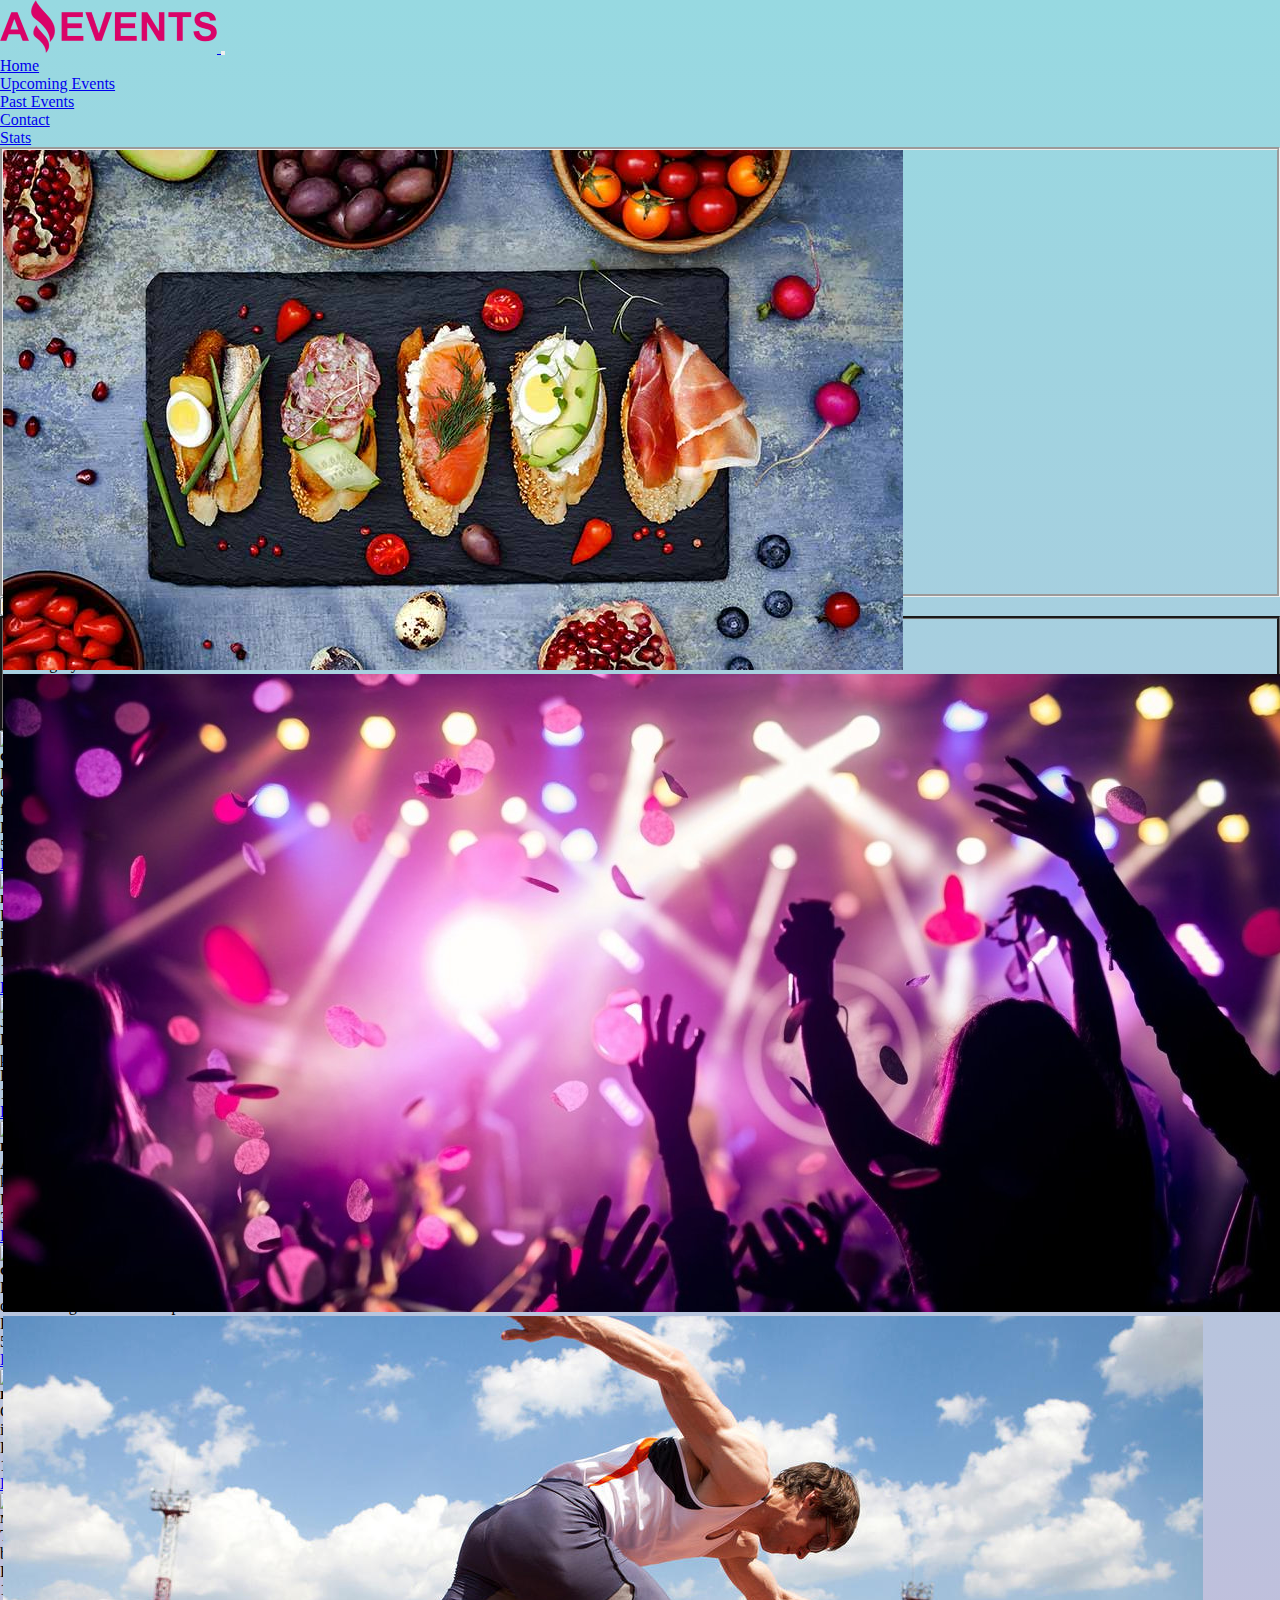
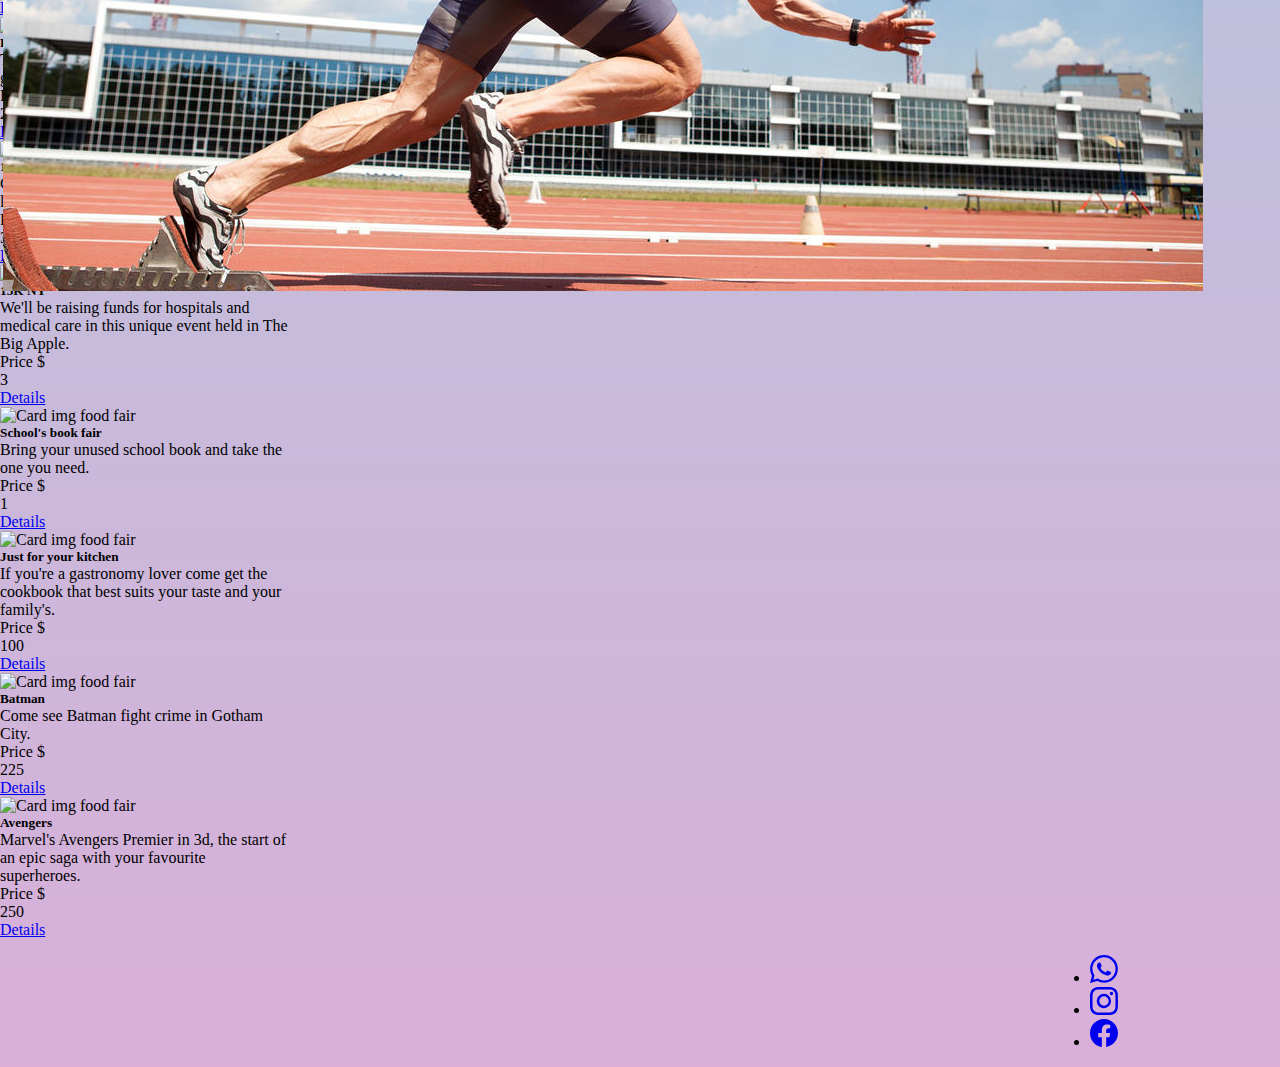
==== index.html @ b86ec891 "modified pages, card dinamicas pastEvents, upcomingEvents,  responsive" ====
<!DOCTYPE html>
<html lang="en">

<head>
    <meta charset="UTF-8">
    <meta http-equiv="X-UA-Compatible" content="IE=edge">
    <meta name="viewport" content="width=device-width, initial-scale=1.0">
    <link rel="shortcut icon" href="./assets/img/Logo_Amazing_Events.ico">
    <link rel="stylesheet" href="https://cdn.jsdelivr.net/npm/bootstrap-icons@1.10.3/font/bootstrap-icons.css">
    <link href="https://cdn.jsdelivr.net/npm/bootstrap@5.3.0-alpha1/dist/css/bootstrap.min.css" rel="stylesheet"
        integrity="sha384-GLhlTQ8iRABdZLl6O3oVMWSktQOp6b7In1Zl3/Jr59b6EGGoI1aFkw7cmDA6j6gD" crossorigin="anonymous">
        <link rel="stylesheet" href="/assets/style/style.css">
    <title>Amazing Events | Home</title>
</head>

<body class="container">
    <header class="d-flex">
        <nav class="d-flex flex-wrap navbar navbar-expand-sm navbar-dark bg-dark w-100 p-2">
            <a class="navbar-brand" href="#">
                <img class="align-text-center"
                    src="./assets/img/Logo_Amazing_Events.png" alt="Logo">
            </a>
            <button class="navbar-toggler" type="button" data-bs-toggle="collapse" data-bs-target="#navbarsExample03"
                aria-controls="navbarsExample03" aria-expanded="false" aria-label="Toggle navigation">
                <span class="navbar-toggler-icon"></span>
            </button>
            <div class="collapse navbar-collapse  position-relative" id="navbarsExample03">
                <ul class="navbar-nav mr-auto">
                    <li class="nav-item">
                        <a class="nav-link active" aria-current="page" href="#">Home</a>
                    </li>
                    <li class="nav-item">
                        <a class="nav-link" href="./pages/upcomingEvents.html">Upcoming Events</a>
                    </li>
                    <li class="nav-item">
                        <a class="nav-link" href="./pages/pastEvents.html">Past Events</a>
                    </li>
                    <li class="nav-item">
                        <a class="nav-link" href="./pages/contact.html">Contact</a>
                    </li>
                    <li class="nav-item">
                        <a class="nav-link" href="./pages/stats.html">Stats</a>
                    </li>
                </ul>
            </div>
        </nav>
    </header>
    <main>
        <div id="carouselExampleAutoplaying" class="border-sizing-border-box carousel slide" data-bs-ride="carousel">
            <div class="carousel-inner">
                <div class="carousel-item active">
                    <img src="./assets/img/food.jpg" class="d-flex w-100" alt="img_food">
                </div>
                <div class="carousel-item">
                    <img src="./assets/img/party.jpg" class="d-flex w-100" alt="img_party">
                </div>
                <div class="carousel-item">
                    <img src="./assets/img/sports.jpg" class="d-flex w-100" alt="img_sports">
                </div>
            </div>
            <button class="carousel-control-prev" type="button" data-bs-target="#carouselExampleAutoplaying"
                data-bs-slide="prev">
                <span class="carousel-control-prev-icon" aria-hidden="true"></span>
                <span class="visually-hidden">Previous</span>
            </button>
            <button class="carousel-control-next" type="button" data-bs-target="#carouselExampleAutoplaying"
                data-bs-slide="next">
                <span class="carousel-control-next-icon" aria-hidden="true"></span>
                <span class="visually-hidden">Next</span>
            </button>
        </div>
        <aside class="form-check d-flex flex-wrap align-items-center gap-1 p-2 justify-content-around">
            <div class="form-check">
                <input class="form-check-input" type="checkbox" value="" id="flexCheckCategory1">
                <label class="form-check-label" for="flexCheckCategory1">
                    Category
                </label>
            </div>
            <div class="form-check">
                <input class="form-check-input" type="checkbox" value="" id="flexCheckCategory2" checked>
                <label class="form-check-label" for="flexCheckCategory2">
                    Category
                </label>
            </div>
            <div class="form-check">
                <input class="form-check-input" type="checkbox" value="" id="flexCheckCategory3">
                <label class="form-check-label" for="flexCheckCategory3">
                    Category
                </label>
            </div>
            <div class="form-check">
                <input class="form-check-input" type="checkbox" value="" id="flexCheckCategory4">
                <label class="form-check-label" for="flexCheckCategory4">
                    Category
                </label>
            </div>
            <div class="form-check">
                <input class="form-check-input" type="checkbox" value="" id="flexCheckCategory5">
                <label class="form-check-label" for="flexCheckCategory5">
                    Category
                </label>
            </div>
            <div>
                <form  class="d-flex" >
                    <input class="form-control " type="search" placeholder="Search" aria-label="Search">
                    <button class="btn btn-outline-success" type="submit"><i class="bi bi-search"></i></button>
                </form>
            </div>
        </aside>
        <div class="container d-flex">
            <div class="card-group row  row-cols-sm-1 row-cols-md-2 row-cols-lg-3 justify-content-center p-2 ">
                <template class="plantilla">
                    <div class="d-flex mb-3 justify-content-center">
                        <div
                            class="card h-100 border-redonded-8px shadow-sm p-1 $gray-500 aling-items-center">
                            <div class="card-body d-flex flex-column">
                                <img class="card-img-top " src="./assets/img/Food_Fair.jpg" alt="Card img food fair">
                                <div class="d-flex flex-column flex-grow-1">
                                <h5 class="card-title">Food fair</h5>
                                <p class="card-text">Some quick example text to build on the card title and make up the
                                    bulk of
                                    the
                                    card's content.</p>
                                </div>
                                <div class="card-footer d-flex justify-content-between gap-1 align-items-center">
                                    <p class=" align-self-center mt-1">Price $ </p>
                                    <p class="card-price align-self-center mt-1"></p>
                                    <a href="./pages/details.html"
                                        class="btn btn-primary">Details</a>
                                </div>
                            </div>
                        </div>
                    </div>
                </template>
                <!--  <div class="card">
                    <div class="card-body">
                        <img class="card-img-top " src="./assets/img/Food_Fair.jpg"
                            alt="Card img food fair">
                        <h5 class="card-title">Food fair</h5>
                        <p class="card-text">Some quick example text to build on the card title and make up the bulk of
                            the
                            card's content.</p>
                        <a href="#" class="btn btn-primary">Go somewhere</a>
                    </div>
                </div>
                <div class="card">
                    <div class="card-body">
                        <img class="card-img-top " src="./assets/img/Marathon.jpg" alt="Card img marathon">
                        <h5 class="card-title">Marathon</h5>
                        <p class="card-text">Some quick example text to build on the card title and make up the bulk of
                            the
                            card's content.</p>
                        <a href="#" class="btn btn-primary">Go somewhere</a>
                    </div>
                </div>
                <div class="card">
                    <div class="card-body">
                        <img class="card-img-top " src="./assets/img/Cinema.jpg" alt="Card img cinema">
                        <h5 class="card-title">Cinema</h5>
                        <p class="card-text">Some quick example text to build on the card title and make up the bulk of
                            the
                            card's content.</p>
                        <a href="#" class="btn btn-primary">Go somewhere</a>
                    </div>
                </div>
                <div class="card">
                    <div class="card-body">
                        <img class="card-img-top " src="./assets/img/Museum_Tour.jpg" alt="Card img museum">
                        <h5 class="card-title">Museum</h5>
                        <p class="card-text">Some quick example text to build on the card title and make up the bulk of
                            the
                            card's content.</p>
                        <a href="#" class="btn btn-primary">Go somewhere</a>
                    </div>
                </div>-->
            </div>
        </div>
    </main>
    <footer class="container d-flex flex-wrap align-items-center py-3 my-4 border-top">
        <div class="cohort d-flex justify-content-end">
            <span class="text-muted">© Cohort FE11-TM</span>
        </div>
        <ul class="nav d-flex position-relative position-absolute top-10 start-60 gap-3">
            <li class="ms-3"><a class="text-muted" href="#"><svg xmlns="http://www.w3.org/2000/svg" width="28"
                        height="28" fill="currentColor" class="bi bi-whatsapp" viewBox="0 0 16 16">
                        <path
                            d="M13.601 2.326A7.854 7.854 0 0 0 7.994 0C3.627 0 .068 3.558.064 7.926c0 1.399.366 2.76 1.057 3.965L0 16l4.204-1.102a7.933 7.933 0 0 0 3.79.965h.004c4.368 0 7.926-3.558 7.93-7.93A7.898 7.898 0 0 0 13.6 2.326zM7.994 14.521a6.573 6.573 0 0 1-3.356-.92l-.24-.144-2.494.654.666-2.433-.156-.251a6.56 6.56 0 0 1-1.007-3.505c0-3.626 2.957-6.584 6.591-6.584a6.56 6.56 0 0 1 4.66 1.931 6.557 6.557 0 0 1 1.928 4.66c-.004 3.639-2.961 6.592-6.592 6.592zm3.615-4.934c-.197-.099-1.17-.578-1.353-.646-.182-.065-.315-.099-.445.099-.133.197-.513.646-.627.775-.114.133-.232.148-.43.05-.197-.1-.836-.308-1.592-.985-.59-.525-.985-1.175-1.103-1.372-.114-.198-.011-.304.088-.403.087-.088.197-.232.296-.346.1-.114.133-.198.198-.33.065-.134.034-.248-.015-.347-.05-.099-.445-1.076-.612-1.47-.16-.389-.323-.335-.445-.34-.114-.007-.247-.007-.38-.007a.729.729 0 0 0-.529.247c-.182.198-.691.677-.691 1.654 0 .977.71 1.916.81 2.049.098.133 1.394 2.132 3.383 2.992.47.205.84.326 1.129.418.475.152.904.129 1.246.08.38-.058 1.171-.48 1.338-.943.164-.464.164-.86.114-.943-.049-.084-.182-.133-.38-.232z" />
                    </svg></a></li>
            <li class="ms-3"><a class="text-muted" href="#"><svg xmlns="http://www.w3.org/2000/svg" width="28"
                        height="28" fill="currentColor" class="bi bi-instagram" viewBox="0 0 16 16">
                        <path
                            d="M8 0C5.829 0 5.556.01 4.703.048 3.85.088 3.269.222 2.76.42a3.917 3.917 0 0 0-1.417.923A3.927 3.927 0 0 0 .42 2.76C.222 3.268.087 3.85.048 4.7.01 5.555 0 5.827 0 8.001c0 2.172.01 2.444.048 3.297.04.852.174 1.433.372 1.942.205.526.478.972.923 1.417.444.445.89.719 1.416.923.51.198 1.09.333 1.942.372C5.555 15.99 5.827 16 8 16s2.444-.01 3.298-.048c.851-.04 1.434-.174 1.943-.372a3.916 3.916 0 0 0 1.416-.923c.445-.445.718-.891.923-1.417.197-.509.332-1.09.372-1.942C15.99 10.445 16 10.173 16 8s-.01-2.445-.048-3.299c-.04-.851-.175-1.433-.372-1.941a3.926 3.926 0 0 0-.923-1.417A3.911 3.911 0 0 0 13.24.42c-.51-.198-1.092-.333-1.943-.372C10.443.01 10.172 0 7.998 0h.003zm-.717 1.442h.718c2.136 0 2.389.007 3.232.046.78.035 1.204.166 1.486.275.373.145.64.319.92.599.28.28.453.546.598.92.11.281.24.705.275 1.485.039.843.047 1.096.047 3.231s-.008 2.389-.047 3.232c-.035.78-.166 1.203-.275 1.485a2.47 2.47 0 0 1-.599.919c-.28.28-.546.453-.92.598-.28.11-.704.24-1.485.276-.843.038-1.096.047-3.232.047s-2.39-.009-3.233-.047c-.78-.036-1.203-.166-1.485-.276a2.478 2.478 0 0 1-.92-.598 2.48 2.48 0 0 1-.6-.92c-.109-.281-.24-.705-.275-1.485-.038-.843-.046-1.096-.046-3.233 0-2.136.008-2.388.046-3.231.036-.78.166-1.204.276-1.486.145-.373.319-.64.599-.92.28-.28.546-.453.92-.598.282-.11.705-.24 1.485-.276.738-.034 1.024-.044 2.515-.045v.002zm4.988 1.328a.96.96 0 1 0 0 1.92.96.96 0 0 0 0-1.92zm-4.27 1.122a4.109 4.109 0 1 0 0 8.217 4.109 4.109 0 0 0 0-8.217zm0 1.441a2.667 2.667 0 1 1 0 5.334 2.667 2.667 0 0 1 0-5.334z" />
                    </svg></a></li>
            <li class="ms-3"><a class="text-muted" href="#"><svg xmlns="http://www.w3.org/2000/svg" width="28"
                        height="28" fill="currentColor" class="bi bi-facebook" viewBox="0 0 16 16">
                        <path
                            d="M16 8.049c0-4.446-3.582-8.05-8-8.05C3.58 0-.002 3.603-.002 8.05c0 4.017 2.926 7.347 6.75 7.951v-5.625h-2.03V8.05H6.75V6.275c0-2.017 1.195-3.131 3.022-3.131.876 0 1.791.157 1.791.157v1.98h-1.009c-.993 0-1.303.621-1.303 1.258v1.51h2.218l-.354 2.326H9.25V16c3.824-.604 6.75-3.934 6.75-7.951z" />
                    </svg></a></li>
        </ul>
    </footer>
    <script src="https://cdn.jsdelivr.net/npm/bootstrap@5.3.0-alpha1/dist/js/bootstrap.bundle.min.js"
        integrity="sha384-w76AqPfDkMBDXo30jS1Sgez6pr3x5MlQ1ZAGC+nuZB+EYdgRZgiwxhTBTkF7CXvN"
        crossorigin="anonymous"></script>
    <script type="module" src="./assets/script/amazing.js"></script>
    <script type="module" src="./assets/script/index.js"></script>
</body>

</html>
---- assets/style/style.css ----
* {
  padding: 0;
  margin: 0;
  box-sizing: border-box;
}
header {
  min-height: 10vh;
}
body {
  min-height: 85vh;
  background-color: #d9afd9;
  background-image: linear-gradient(0deg, #d9afd9 0%, #97d9e1 100%);
}
main {

  min-height: 70vh;
}
/* .contenedor {
  display: flex;
  align-content: center;
  align-items: center;
  gap: 1rem;
  text-align: justify;
} */
.card-img-top {
  max-width: 100%;
  height: 30vh;
  object-fit: cover;
  border-top-left-radius: calc(0.25rem - 1px);
  border-top-right-radius: calc(0.25rem - 1px);
}
.card{
    width: 18rem;
    gap: 5rem;
}
footer {
  min-height: 5vh;
  display: flex;
  align-items: center;
  justify-content: center;
  padding: 1rem;
}
.cohort {
  margin-left: 50rem;
}
.nav {
  margin-inline: -40rem;
}
#carouselExampleAutoplaying .carousel-inner,
carousel-item {
  border: groove;
  position: relative;
  object-fit: cover;
  height: 50vh;
}
aside {
  border: 3px solid rgb(110, 107, 107);
  border-style: groove;
}

/* div form.d-flex {
  margin-left: 25rem;
} */
.contact{
  width: 20rem;
}
table {
  margin: 2rem;
  width: 60%;
  border-collapse: collapse;
  border-collapse: separate;
  border: 3px dashed black;
  box-shadow: 5px 5px rgb(151, 41, 59);
}
.container table {
  border-color: black;
}
td,
th {
  border: 1px solid black;
}
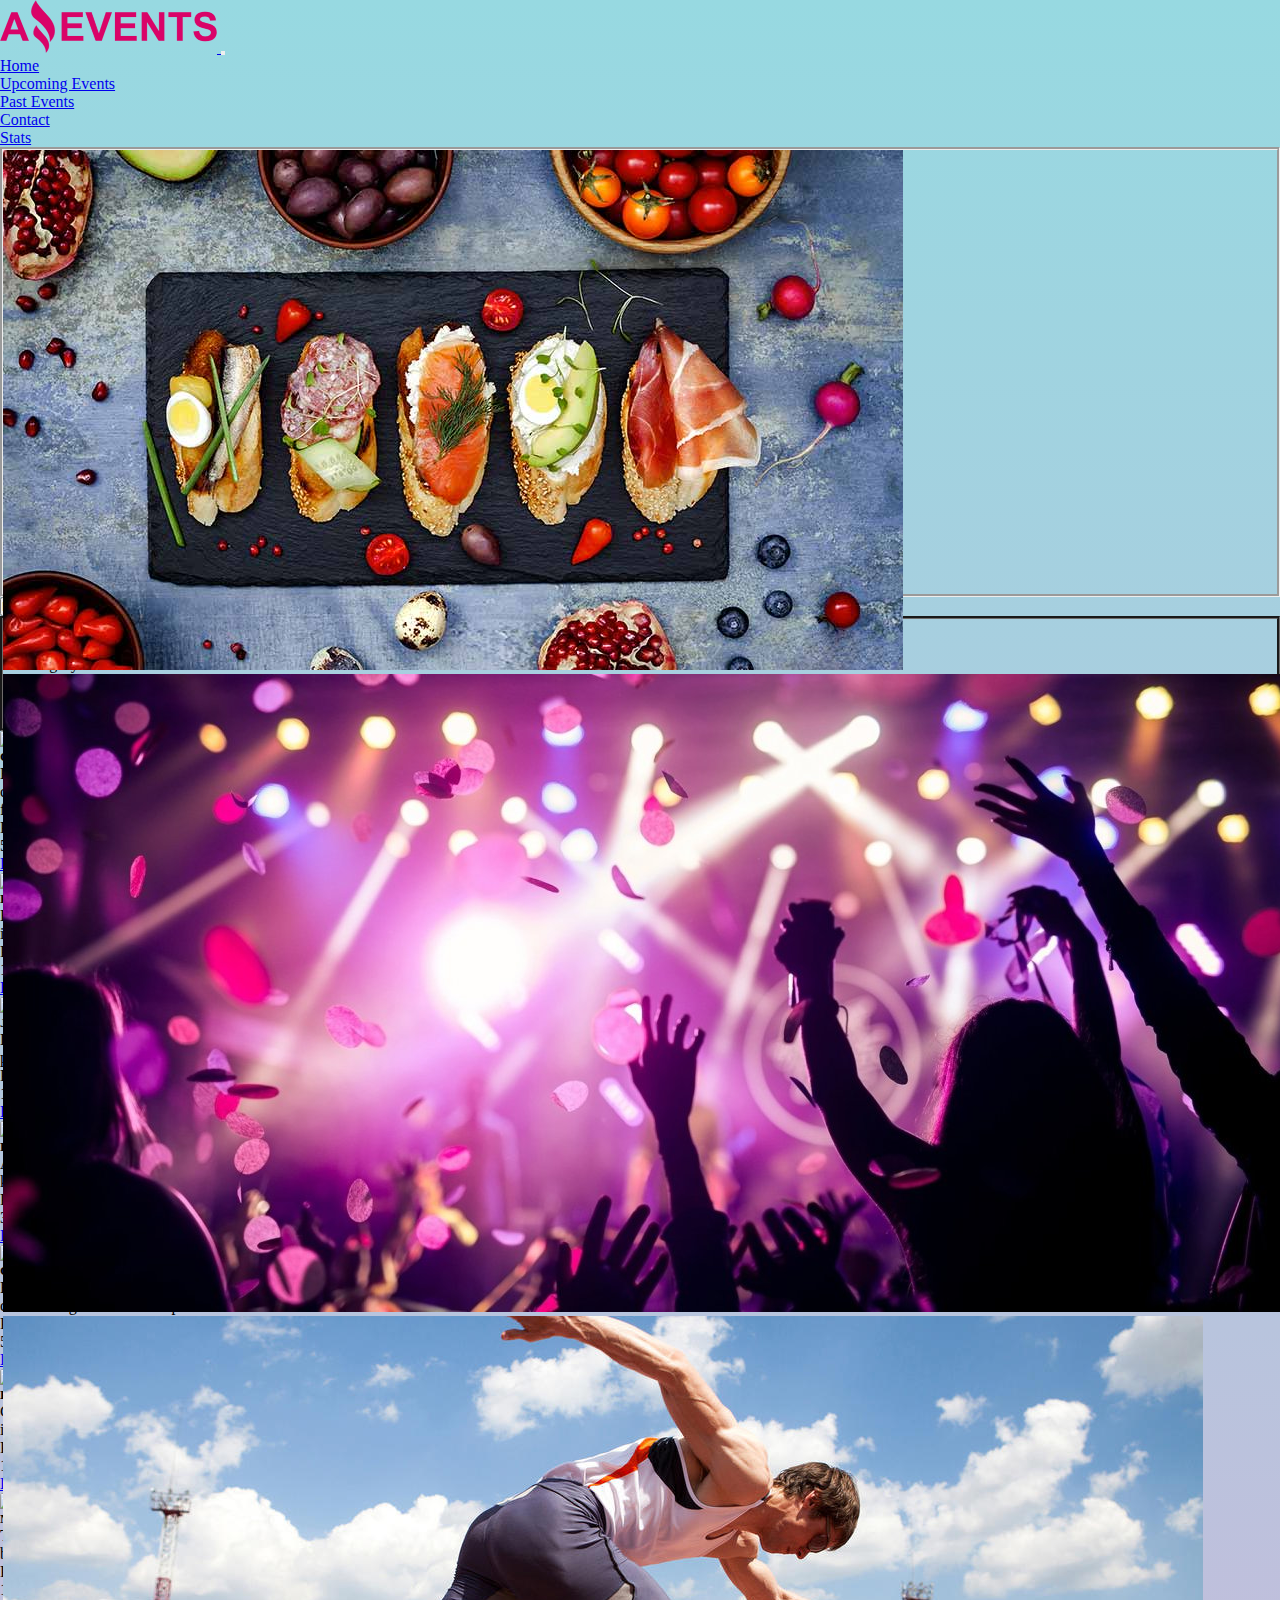
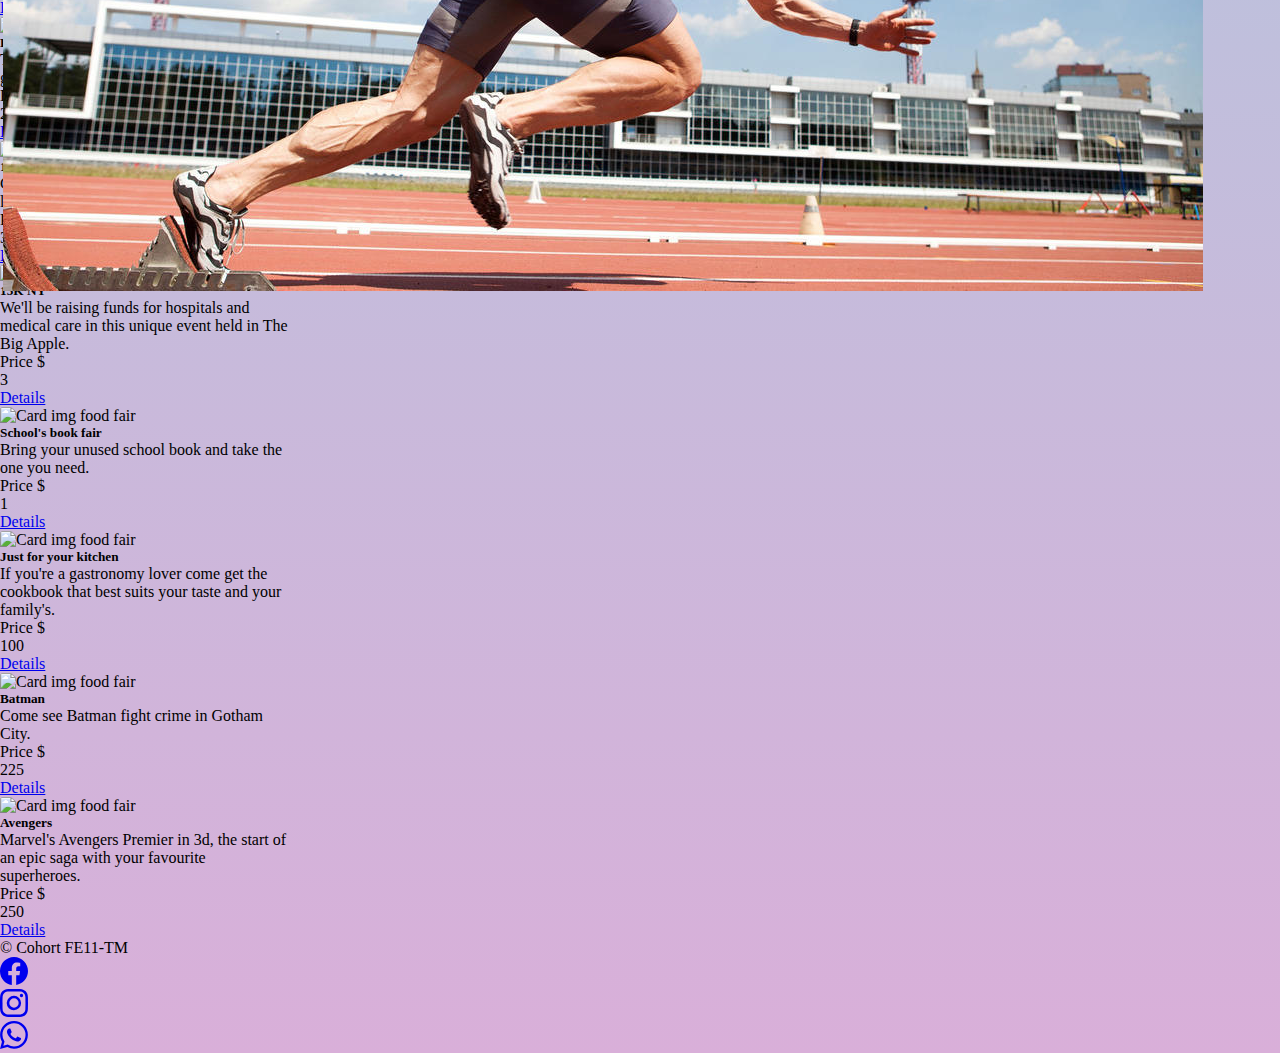
==== commit 0a466643: "modified responsive pages, modified footer pages." ====
--- a/index.html
+++ b/index.html
@@ -9,7 +9,7 @@
     <link rel="stylesheet" href="https://cdn.jsdelivr.net/npm/bootstrap-icons@1.10.3/font/bootstrap-icons.css">
     <link href="https://cdn.jsdelivr.net/npm/bootstrap@5.3.0-alpha1/dist/css/bootstrap.min.css" rel="stylesheet"
         integrity="sha384-GLhlTQ8iRABdZLl6O3oVMWSktQOp6b7In1Zl3/Jr59b6EGGoI1aFkw7cmDA6j6gD" crossorigin="anonymous">
-        <link rel="stylesheet" href="/assets/style/style.css">
+    <link rel="stylesheet" href="/assets/style/style.css">
     <title>Amazing Events | Home</title>
 </head>
 
@@ -17,8 +17,7 @@
     <header class="d-flex">
         <nav class="d-flex flex-wrap navbar navbar-expand-sm navbar-dark bg-dark w-100 p-2">
             <a class="navbar-brand" href="#">
-                <img class="align-text-center"
-                    src="./assets/img/Logo_Amazing_Events.png" alt="Logo">
+                <img class="align-text-center" src="./assets/img/Logo_Amazing_Events.png" alt="Logo">
             </a>
             <button class="navbar-toggler" type="button" data-bs-toggle="collapse" data-bs-target="#navbarsExample03"
                 aria-controls="navbarsExample03" aria-expanded="false" aria-label="Toggle navigation">
@@ -101,7 +100,7 @@
                 </label>
             </div>
             <div>
-                <form  class="d-flex" >
+                <form class="d-flex">
                     <input class="form-control " type="search" placeholder="Search" aria-label="Search">
                     <button class="btn btn-outline-success" type="submit"><i class="bi bi-search"></i></button>
                 </form>
@@ -111,22 +110,21 @@
             <div class="card-group row  row-cols-sm-1 row-cols-md-2 row-cols-lg-3 justify-content-center p-2 ">
                 <template class="plantilla">
                     <div class="d-flex mb-3 justify-content-center">
-                        <div
-                            class="card h-100 border-redonded-8px shadow-sm p-1 $gray-500 aling-items-center">
+                        <div class="card h-100 border-redonded-8px shadow-sm p-1 $gray-500 aling-items-center">
                             <div class="card-body d-flex flex-column">
                                 <img class="card-img-top " src="./assets/img/Food_Fair.jpg" alt="Card img food fair">
                                 <div class="d-flex flex-column flex-grow-1">
-                                <h5 class="card-title">Food fair</h5>
-                                <p class="card-text">Some quick example text to build on the card title and make up the
-                                    bulk of
-                                    the
-                                    card's content.</p>
+                                    <h5 class="card-title">Food fair</h5>
+                                    <p class="card-text">Some quick example text to build on the card title and make up
+                                        the
+                                        bulk of
+                                        the
+                                        card's content.</p>
                                 </div>
                                 <div class="card-footer d-flex justify-content-between gap-1 align-items-center">
                                     <p class=" align-self-center mt-1">Price $ </p>
                                     <p class="card-price align-self-center mt-1"></p>
-                                    <a href="./pages/details.html"
-                                        class="btn btn-primary">Details</a>
+                                    <a href="./pages/details.html" class="btn btn-primary">Details</a>
                                 </div>
                             </div>
                         </div>
@@ -176,27 +174,29 @@
             </div>
         </div>
     </main>
-    <footer class="container d-flex flex-wrap align-items-center py-3 my-4 border-top">
-        <div class="cohort d-flex justify-content-end">
-            <span class="text-muted">© Cohort FE11-TM</span>
+    <footer class="d-flex flex-wrap justify-content-evenly align-items-center py-3 my-4 border-top">
+        <div class="d-flex ">
+            <div class="d-flex align-items-center">
+                <span class="mb-3 mb-md-0 text-muted">© Cohort FE11-TM</span>
+            </div>
+            <ul class="d-flex list-unstyled ms-4">
+                <li class="ms-3"><a class="text-muted" href="#"><svg xmlns="http://www.w3.org/2000/svg" width="28"
+                            height="28" fill="currentColor" class="bi bi-facebook" viewBox="0 0 16 16">
+                            <path
+                                d="M16 8.049c0-4.446-3.582-8.05-8-8.05C3.58 0-.002 3.603-.002 8.05c0 4.017 2.926 7.347 6.75 7.951v-5.625h-2.03V8.05H6.75V6.275c0-2.017 1.195-3.131 3.022-3.131.876 0 1.791.157 1.791.157v1.98h-1.009c-.993 0-1.303.621-1.303 1.258v1.51h2.218l-.354 2.326H9.25V16c3.824-.604 6.75-3.934 6.75-7.951z" />
+                        </svg></a></li>
+                <li class="ms-3"><a class="text-muted" href="#"><svg xmlns="http://www.w3.org/2000/svg" width="28"
+                            height="28" fill="currentColor" class="bi bi-instagram" viewBox="0 0 16 16">
+                            <path
+                                d="M8 0C5.829 0 5.556.01 4.703.048 3.85.088 3.269.222 2.76.42a3.917 3.917 0 0 0-1.417.923A3.927 3.927 0 0 0 .42 2.76C.222 3.268.087 3.85.048 4.7.01 5.555 0 5.827 0 8.001c0 2.172.01 2.444.048 3.297.04.852.174 1.433.372 1.942.205.526.478.972.923 1.417.444.445.89.719 1.416.923.51.198 1.09.333 1.942.372C5.555 15.99 5.827 16 8 16s2.444-.01 3.298-.048c.851-.04 1.434-.174 1.943-.372a3.916 3.916 0 0 0 1.416-.923c.445-.445.718-.891.923-1.417.197-.509.332-1.09.372-1.942C15.99 10.445 16 10.173 16 8s-.01-2.445-.048-3.299c-.04-.851-.175-1.433-.372-1.941a3.926 3.926 0 0 0-.923-1.417A3.911 3.911 0 0 0 13.24.42c-.51-.198-1.092-.333-1.943-.372C10.443.01 10.172 0 7.998 0h.003zm-.717 1.442h.718c2.136 0 2.389.007 3.232.046.78.035 1.204.166 1.486.275.373.145.64.319.92.599.28.28.453.546.598.92.11.281.24.705.275 1.485.039.843.047 1.096.047 3.231s-.008 2.389-.047 3.232c-.035.78-.166 1.203-.275 1.485a2.47 2.47 0 0 1-.599.919c-.28.28-.546.453-.92.598-.28.11-.704.24-1.485.276-.843.038-1.096.047-3.232.047s-2.39-.009-3.233-.047c-.78-.036-1.203-.166-1.485-.276a2.478 2.478 0 0 1-.92-.598 2.48 2.48 0 0 1-.6-.92c-.109-.281-.24-.705-.275-1.485-.038-.843-.046-1.096-.046-3.233 0-2.136.008-2.388.046-3.231.036-.78.166-1.204.276-1.486.145-.373.319-.64.599-.92.28-.28.546-.453.92-.598.282-.11.705-.24 1.485-.276.738-.034 1.024-.044 2.515-.045v.002zm4.988 1.328a.96.96 0 1 0 0 1.92.96.96 0 0 0 0-1.92zm-4.27 1.122a4.109 4.109 0 1 0 0 8.217 4.109 4.109 0 0 0 0-8.217zm0 1.441a2.667 2.667 0 1 1 0 5.334 2.667 2.667 0 0 1 0-5.334z" />
+                        </svg></a></li>
+                <li class="ms-3"><a class="text-muted" href="#"><svg xmlns="http://www.w3.org/2000/svg" width="28"
+                            height="28" fill="currentColor" class="bi bi-whatsapp" viewBox="0 0 16 16">
+                            <path
+                                d="M13.601 2.326A7.854 7.854 0 0 0 7.994 0C3.627 0 .068 3.558.064 7.926c0 1.399.366 2.76 1.057 3.965L0 16l4.204-1.102a7.933 7.933 0 0 0 3.79.965h.004c4.368 0 7.926-3.558 7.93-7.93A7.898 7.898 0 0 0 13.6 2.326zM7.994 14.521a6.573 6.573 0 0 1-3.356-.92l-.24-.144-2.494.654.666-2.433-.156-.251a6.56 6.56 0 0 1-1.007-3.505c0-3.626 2.957-6.584 6.591-6.584a6.56 6.56 0 0 1 4.66 1.931 6.557 6.557 0 0 1 1.928 4.66c-.004 3.639-2.961 6.592-6.592 6.592zm3.615-4.934c-.197-.099-1.17-.578-1.353-.646-.182-.065-.315-.099-.445.099-.133.197-.513.646-.627.775-.114.133-.232.148-.43.05-.197-.1-.836-.308-1.592-.985-.59-.525-.985-1.175-1.103-1.372-.114-.198-.011-.304.088-.403.087-.088.197-.232.296-.346.1-.114.133-.198.198-.33.065-.134.034-.248-.015-.347-.05-.099-.445-1.076-.612-1.47-.16-.389-.323-.335-.445-.34-.114-.007-.247-.007-.38-.007a.729.729 0 0 0-.529.247c-.182.198-.691.677-.691 1.654 0 .977.71 1.916.81 2.049.098.133 1.394 2.132 3.383 2.992.47.205.84.326 1.129.418.475.152.904.129 1.246.08.38-.058 1.171-.48 1.338-.943.164-.464.164-.86.114-.943-.049-.084-.182-.133-.38-.232z" />
+                        </svg></a></li>
+            </ul>
         </div>
-        <ul class="nav d-flex position-relative position-absolute top-10 start-60 gap-3">
-            <li class="ms-3"><a class="text-muted" href="#"><svg xmlns="http://www.w3.org/2000/svg" width="28"
-                        height="28" fill="currentColor" class="bi bi-whatsapp" viewBox="0 0 16 16">
-                        <path
-                            d="M13.601 2.326A7.854 7.854 0 0 0 7.994 0C3.627 0 .068 3.558.064 7.926c0 1.399.366 2.76 1.057 3.965L0 16l4.204-1.102a7.933 7.933 0 0 0 3.79.965h.004c4.368 0 7.926-3.558 7.93-7.93A7.898 7.898 0 0 0 13.6 2.326zM7.994 14.521a6.573 6.573 0 0 1-3.356-.92l-.24-.144-2.494.654.666-2.433-.156-.251a6.56 6.56 0 0 1-1.007-3.505c0-3.626 2.957-6.584 6.591-6.584a6.56 6.56 0 0 1 4.66 1.931 6.557 6.557 0 0 1 1.928 4.66c-.004 3.639-2.961 6.592-6.592 6.592zm3.615-4.934c-.197-.099-1.17-.578-1.353-.646-.182-.065-.315-.099-.445.099-.133.197-.513.646-.627.775-.114.133-.232.148-.43.05-.197-.1-.836-.308-1.592-.985-.59-.525-.985-1.175-1.103-1.372-.114-.198-.011-.304.088-.403.087-.088.197-.232.296-.346.1-.114.133-.198.198-.33.065-.134.034-.248-.015-.347-.05-.099-.445-1.076-.612-1.47-.16-.389-.323-.335-.445-.34-.114-.007-.247-.007-.38-.007a.729.729 0 0 0-.529.247c-.182.198-.691.677-.691 1.654 0 .977.71 1.916.81 2.049.098.133 1.394 2.132 3.383 2.992.47.205.84.326 1.129.418.475.152.904.129 1.246.08.38-.058 1.171-.48 1.338-.943.164-.464.164-.86.114-.943-.049-.084-.182-.133-.38-.232z" />
-                    </svg></a></li>
-            <li class="ms-3"><a class="text-muted" href="#"><svg xmlns="http://www.w3.org/2000/svg" width="28"
-                        height="28" fill="currentColor" class="bi bi-instagram" viewBox="0 0 16 16">
-                        <path
-                            d="M8 0C5.829 0 5.556.01 4.703.048 3.85.088 3.269.222 2.76.42a3.917 3.917 0 0 0-1.417.923A3.927 3.927 0 0 0 .42 2.76C.222 3.268.087 3.85.048 4.7.01 5.555 0 5.827 0 8.001c0 2.172.01 2.444.048 3.297.04.852.174 1.433.372 1.942.205.526.478.972.923 1.417.444.445.89.719 1.416.923.51.198 1.09.333 1.942.372C5.555 15.99 5.827 16 8 16s2.444-.01 3.298-.048c.851-.04 1.434-.174 1.943-.372a3.916 3.916 0 0 0 1.416-.923c.445-.445.718-.891.923-1.417.197-.509.332-1.09.372-1.942C15.99 10.445 16 10.173 16 8s-.01-2.445-.048-3.299c-.04-.851-.175-1.433-.372-1.941a3.926 3.926 0 0 0-.923-1.417A3.911 3.911 0 0 0 13.24.42c-.51-.198-1.092-.333-1.943-.372C10.443.01 10.172 0 7.998 0h.003zm-.717 1.442h.718c2.136 0 2.389.007 3.232.046.78.035 1.204.166 1.486.275.373.145.64.319.92.599.28.28.453.546.598.92.11.281.24.705.275 1.485.039.843.047 1.096.047 3.231s-.008 2.389-.047 3.232c-.035.78-.166 1.203-.275 1.485a2.47 2.47 0 0 1-.599.919c-.28.28-.546.453-.92.598-.28.11-.704.24-1.485.276-.843.038-1.096.047-3.232.047s-2.39-.009-3.233-.047c-.78-.036-1.203-.166-1.485-.276a2.478 2.478 0 0 1-.92-.598 2.48 2.48 0 0 1-.6-.92c-.109-.281-.24-.705-.275-1.485-.038-.843-.046-1.096-.046-3.233 0-2.136.008-2.388.046-3.231.036-.78.166-1.204.276-1.486.145-.373.319-.64.599-.92.28-.28.546-.453.92-.598.282-.11.705-.24 1.485-.276.738-.034 1.024-.044 2.515-.045v.002zm4.988 1.328a.96.96 0 1 0 0 1.92.96.96 0 0 0 0-1.92zm-4.27 1.122a4.109 4.109 0 1 0 0 8.217 4.109 4.109 0 0 0 0-8.217zm0 1.441a2.667 2.667 0 1 1 0 5.334 2.667 2.667 0 0 1 0-5.334z" />
-                    </svg></a></li>
-            <li class="ms-3"><a class="text-muted" href="#"><svg xmlns="http://www.w3.org/2000/svg" width="28"
-                        height="28" fill="currentColor" class="bi bi-facebook" viewBox="0 0 16 16">
-                        <path
-                            d="M16 8.049c0-4.446-3.582-8.05-8-8.05C3.58 0-.002 3.603-.002 8.05c0 4.017 2.926 7.347 6.75 7.951v-5.625h-2.03V8.05H6.75V6.275c0-2.017 1.195-3.131 3.022-3.131.876 0 1.791.157 1.791.157v1.98h-1.009c-.993 0-1.303.621-1.303 1.258v1.51h2.218l-.354 2.326H9.25V16c3.824-.604 6.75-3.934 6.75-7.951z" />
-                    </svg></a></li>
-        </ul>
     </footer>
     <script src="https://cdn.jsdelivr.net/npm/bootstrap@5.3.0-alpha1/dist/js/bootstrap.bundle.min.js"
         integrity="sha384-w76AqPfDkMBDXo30jS1Sgez6pr3x5MlQ1ZAGC+nuZB+EYdgRZgiwxhTBTkF7CXvN"
--- a/assets/style/style.css
+++ b/assets/style/style.css
@@ -35,14 +35,14 @@
 }
 footer {
   min-height: 5vh;
-  display: flex;
+  /* display: flex;
   align-items: center;
   justify-content: center;
-  padding: 1rem;
+  padding: 1rem; */
 }
-.cohort {
+/* .cohort {
   margin-left: 50rem;
-}
+} */
 .nav {
   margin-inline: -40rem;
 }
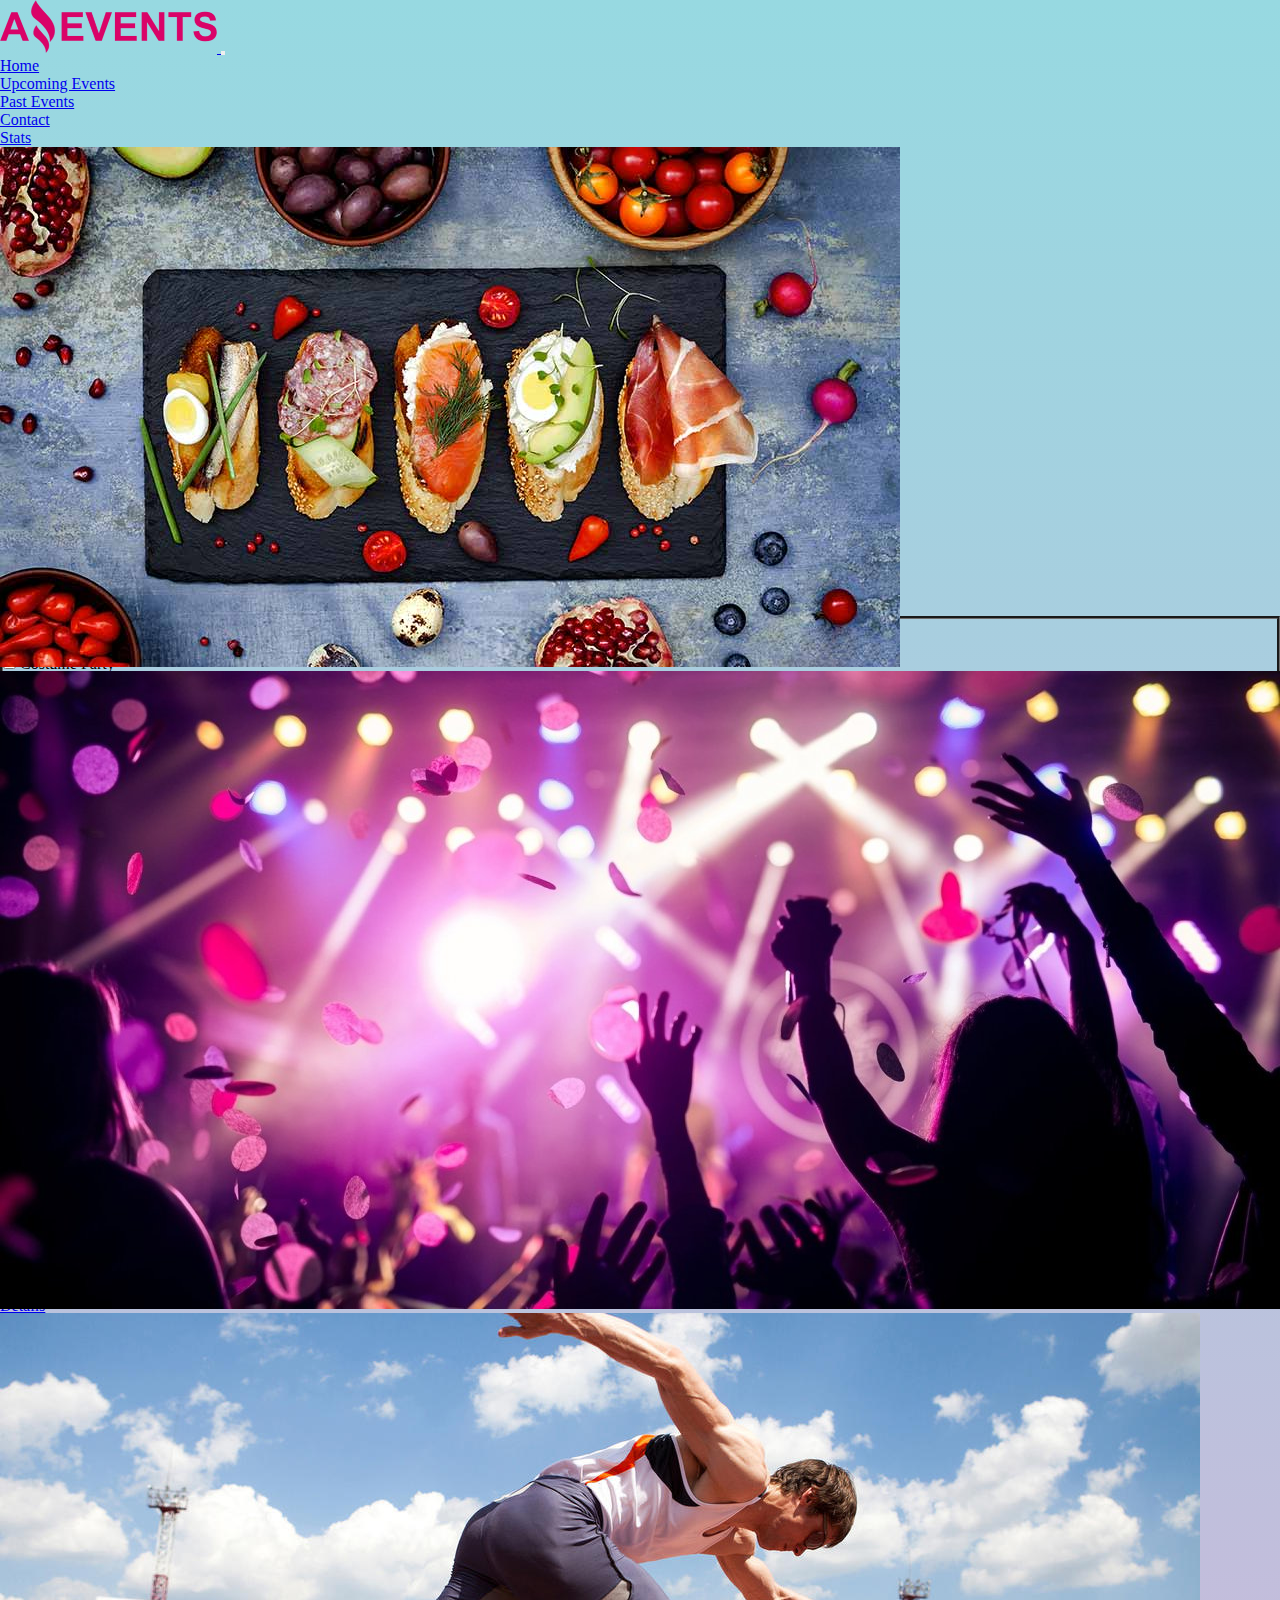
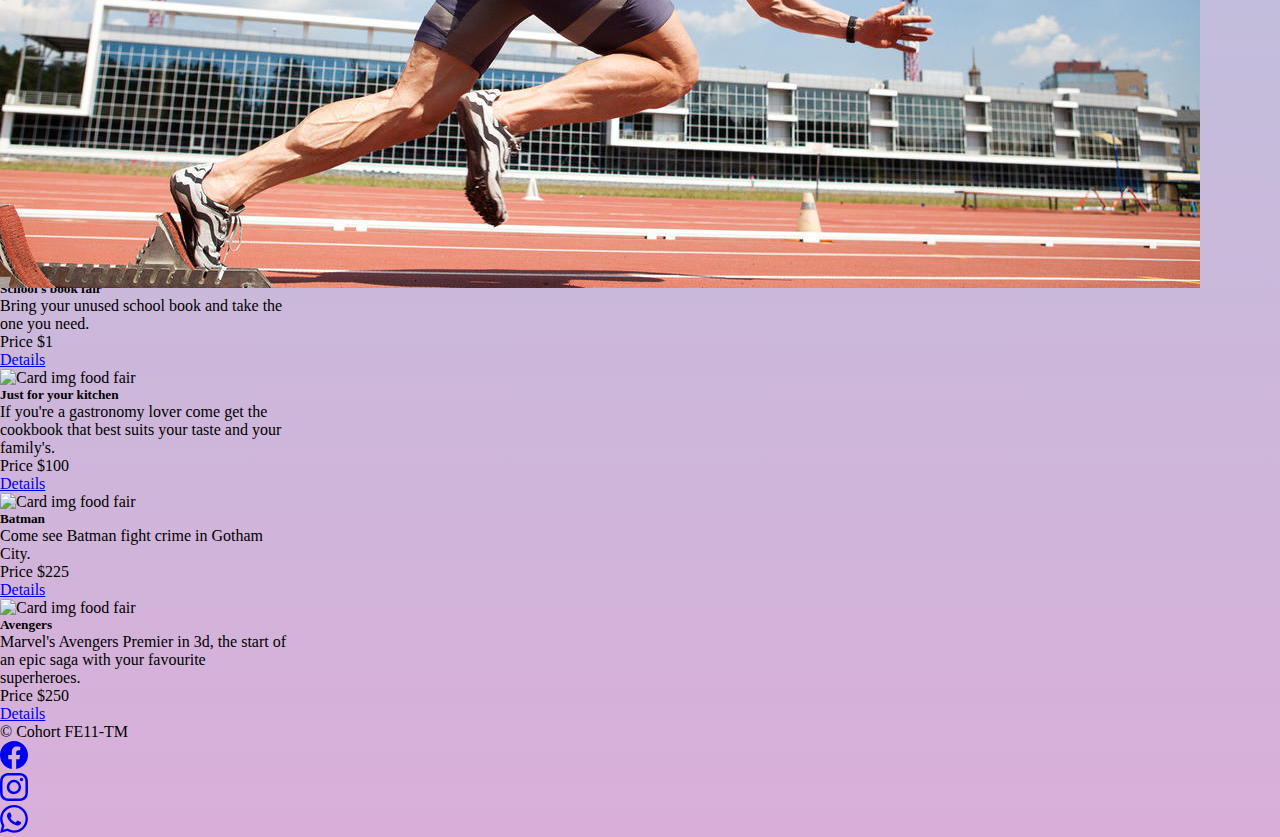
==== commit 2ff95c58: "creacion de script detail.js y function.js, card dinamicas, checkboxes dinamicos, details dinamico" ====
--- a/index.html
+++ b/index.html
@@ -68,14 +68,15 @@
                 <span class="visually-hidden">Next</span>
             </button>
         </div>
-        <aside class="form-check d-flex flex-wrap align-items-center gap-1 p-2 justify-content-around">
-            <div class="form-check">
+        <aside id="checkContainer"
+            class="form-check d-flex flex-wrap align-items-center gap-1 p-2 justify-content-around">
+            <!-- <div class="form-check">
                 <input class="form-check-input" type="checkbox" value="" id="flexCheckCategory1">
                 <label class="form-check-label" for="flexCheckCategory1">
                     Category
                 </label>
-            </div>
-            <div class="form-check">
+            </div> -->
+            <!--   <div class="form-check">
                 <input class="form-check-input" type="checkbox" value="" id="flexCheckCategory2" checked>
                 <label class="form-check-label" for="flexCheckCategory2">
                     Category
@@ -98,21 +99,22 @@
                 <label class="form-check-label" for="flexCheckCategory5">
                     Category
                 </label>
-            </div>
-            <div>
-                <form class="d-flex">
-                    <input class="form-control " type="search" placeholder="Search" aria-label="Search">
-                    <button class="btn btn-outline-success" type="submit"><i class="bi bi-search"></i></button>
-                </form>
-            </div>
+            </div>-->
         </aside>
+        <div>
+            <form class="d-flex">
+                <input class="form-control" type="search" placeholder="Search" aria-label="Search">
+                <button class="btn btn-outline-success" type="submit"><i class="bi bi-search"></i></button>
+            </form>
+        </div>
         <div class="container d-flex">
-            <div class="card-group row  row-cols-sm-1 row-cols-md-2 row-cols-lg-3 justify-content-center p-2 ">
-                <template class="plantilla">
+            <div id="contenedorCard"
+                class="card-group row  row-cols-sm-1 row-cols-md-2 row-cols-lg-3 justify-content-center p-2 ">
+               <!-- <template class="plantilla">
                     <div class="d-flex mb-3 justify-content-center">
                         <div class="card h-100 border-redonded-8px shadow-sm p-1 $gray-500 aling-items-center">
                             <div class="card-body d-flex flex-column">
-                                <img class="card-img-top " src="./assets/img/Food_Fair.jpg" alt="Card img food fair">
+                                <img class="card-img-top " src="${image}" alt="Card img food fair">
                                 <div class="d-flex flex-column flex-grow-1">
                                     <h5 class="card-title">Food fair</h5>
                                     <p class="card-text">Some quick example text to build on the card title and make up
@@ -129,7 +131,7 @@
                             </div>
                         </div>
                     </div>
-                </template>
+                </template>-->
                 <!--  <div class="card">
                     <div class="card-body">
                         <img class="card-img-top " src="./assets/img/Food_Fair.jpg"
--- a/assets/style/style.css
+++ b/assets/style/style.css
@@ -48,8 +48,8 @@
 }
 #carouselExampleAutoplaying .carousel-inner,
 carousel-item {
-  border: groove;
-  position: relative;
+ /*  border: groove;*/
+  position: relative; 
   object-fit: cover;
   height: 50vh;
 }
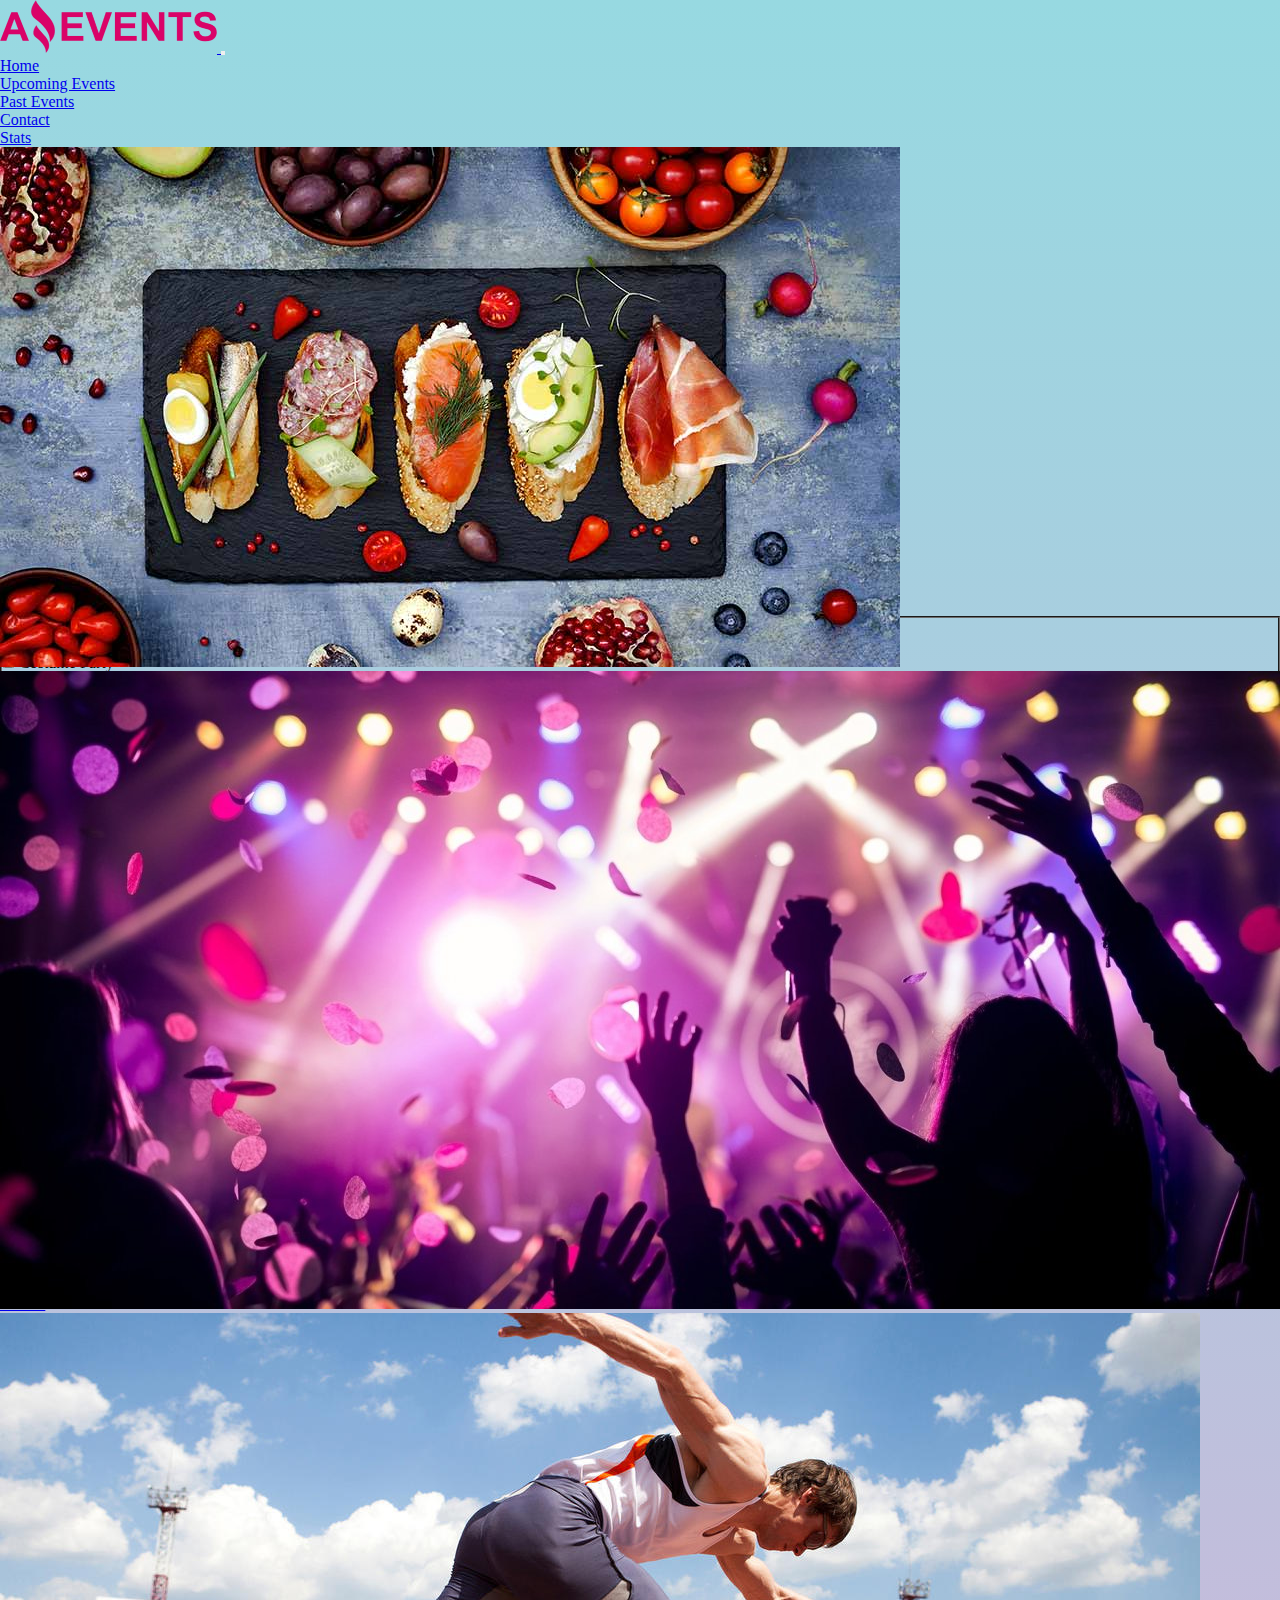
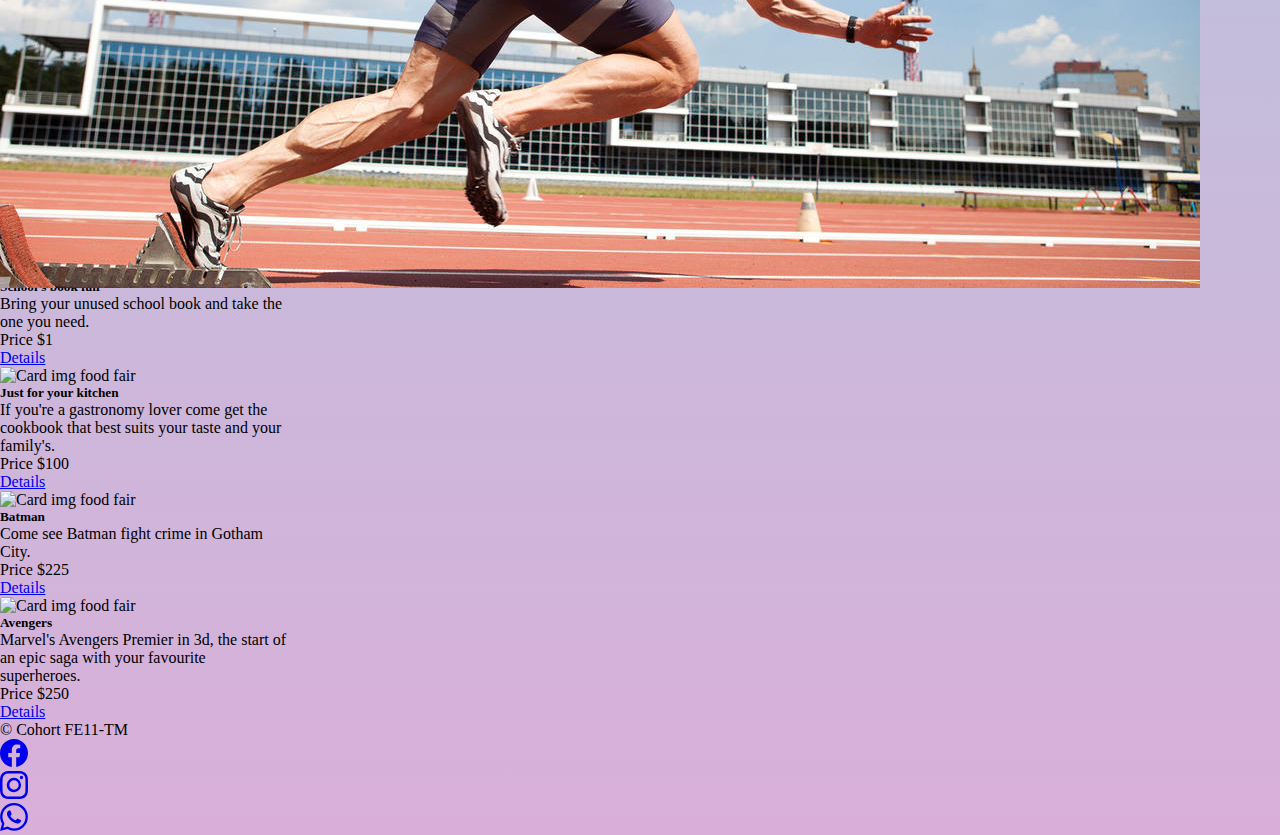
==== commit 8727b529: "modificacion en pastEvent y upcomingEvent" ====
--- a/index.html
+++ b/index.html
@@ -101,8 +101,8 @@
                 </label>
             </div>-->
         </aside>
-        <div>
-            <form class="d-flex">
+        <div class="d-flex flex-wrap">
+            <form class="search d-flex col-12 col-lg-3 me-5 border-redonded-8px m-2">
                 <input class="form-control" type="search" placeholder="Search" aria-label="Search">
                 <button class="btn btn-outline-success" type="submit"><i class="bi bi-search"></i></button>
             </form>
--- a/assets/style/style.css
+++ b/assets/style/style.css
@@ -53,8 +53,8 @@
   object-fit: cover;
   height: 50vh;
 }
-aside {
-  border: 3px solid rgb(110, 107, 107);
+aside{
+  border: 2px solid rgb(110, 107, 107);
   border-style: groove;
 }
 
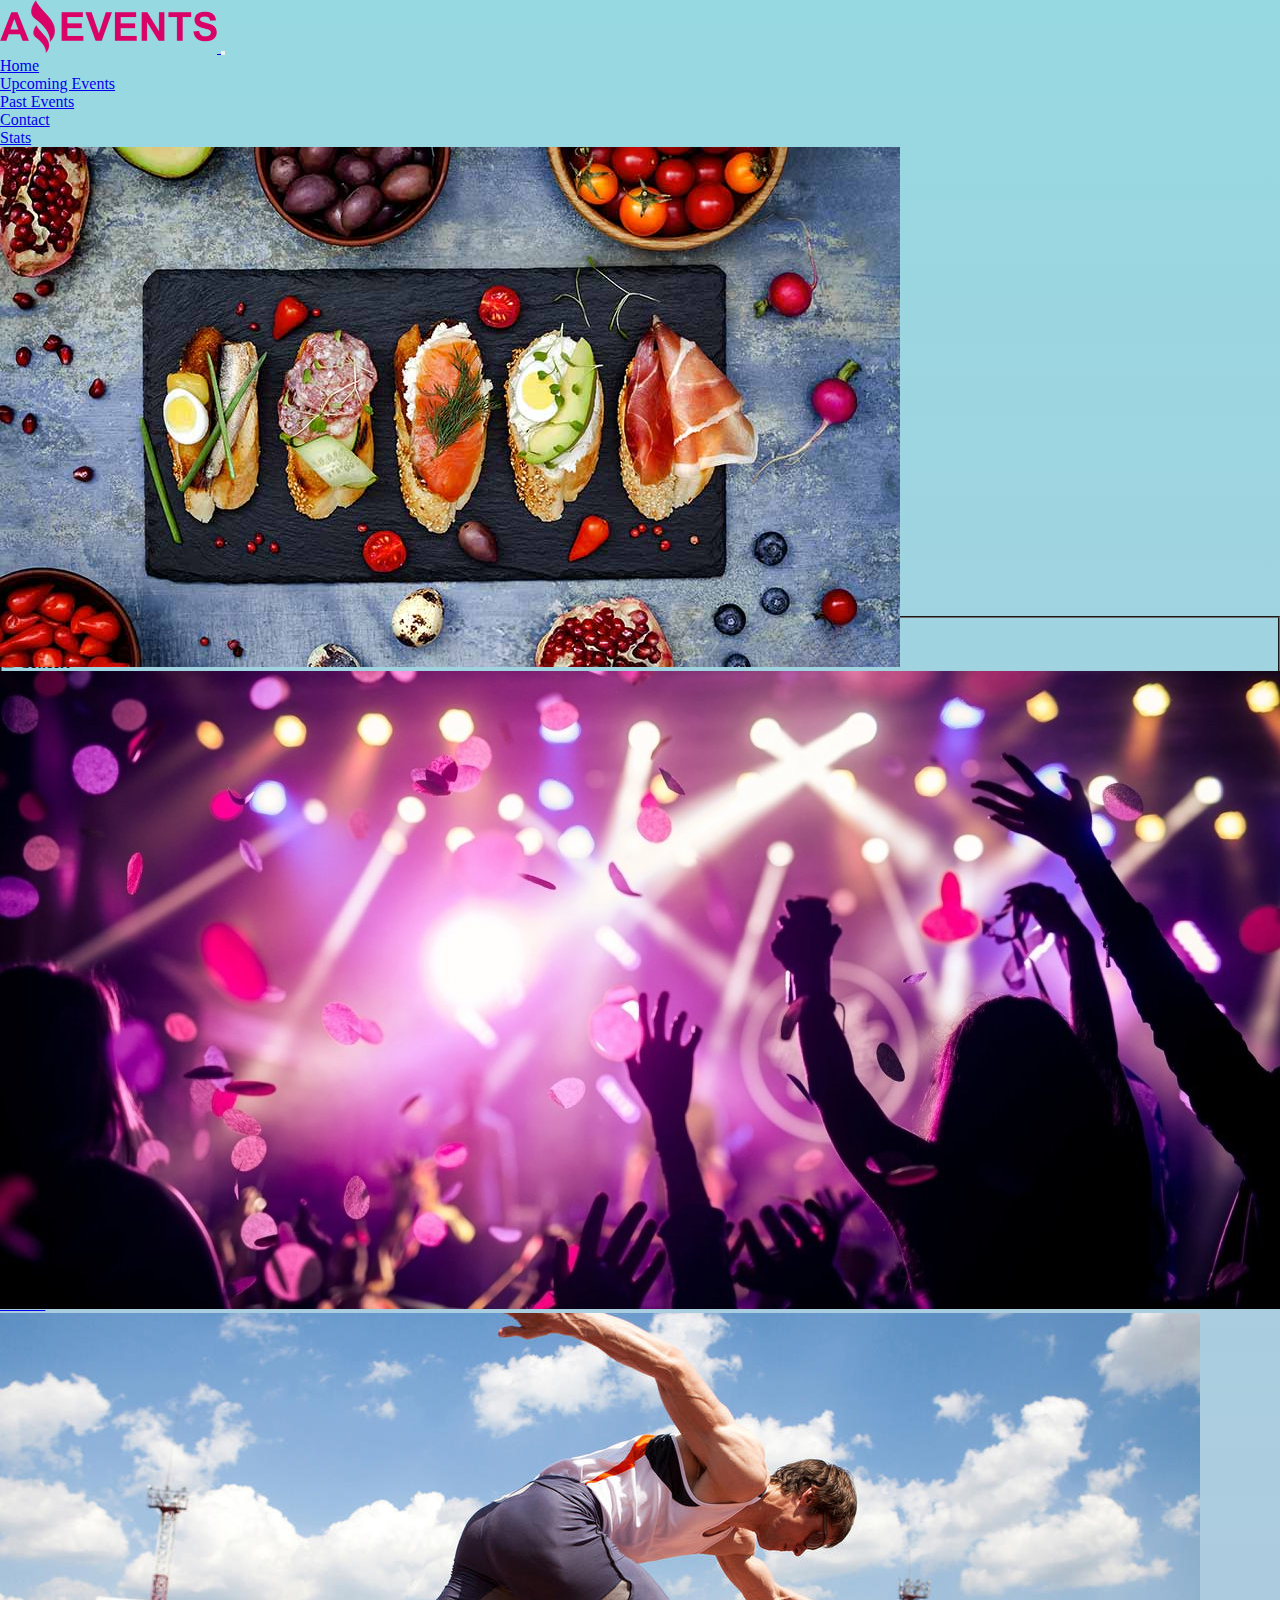
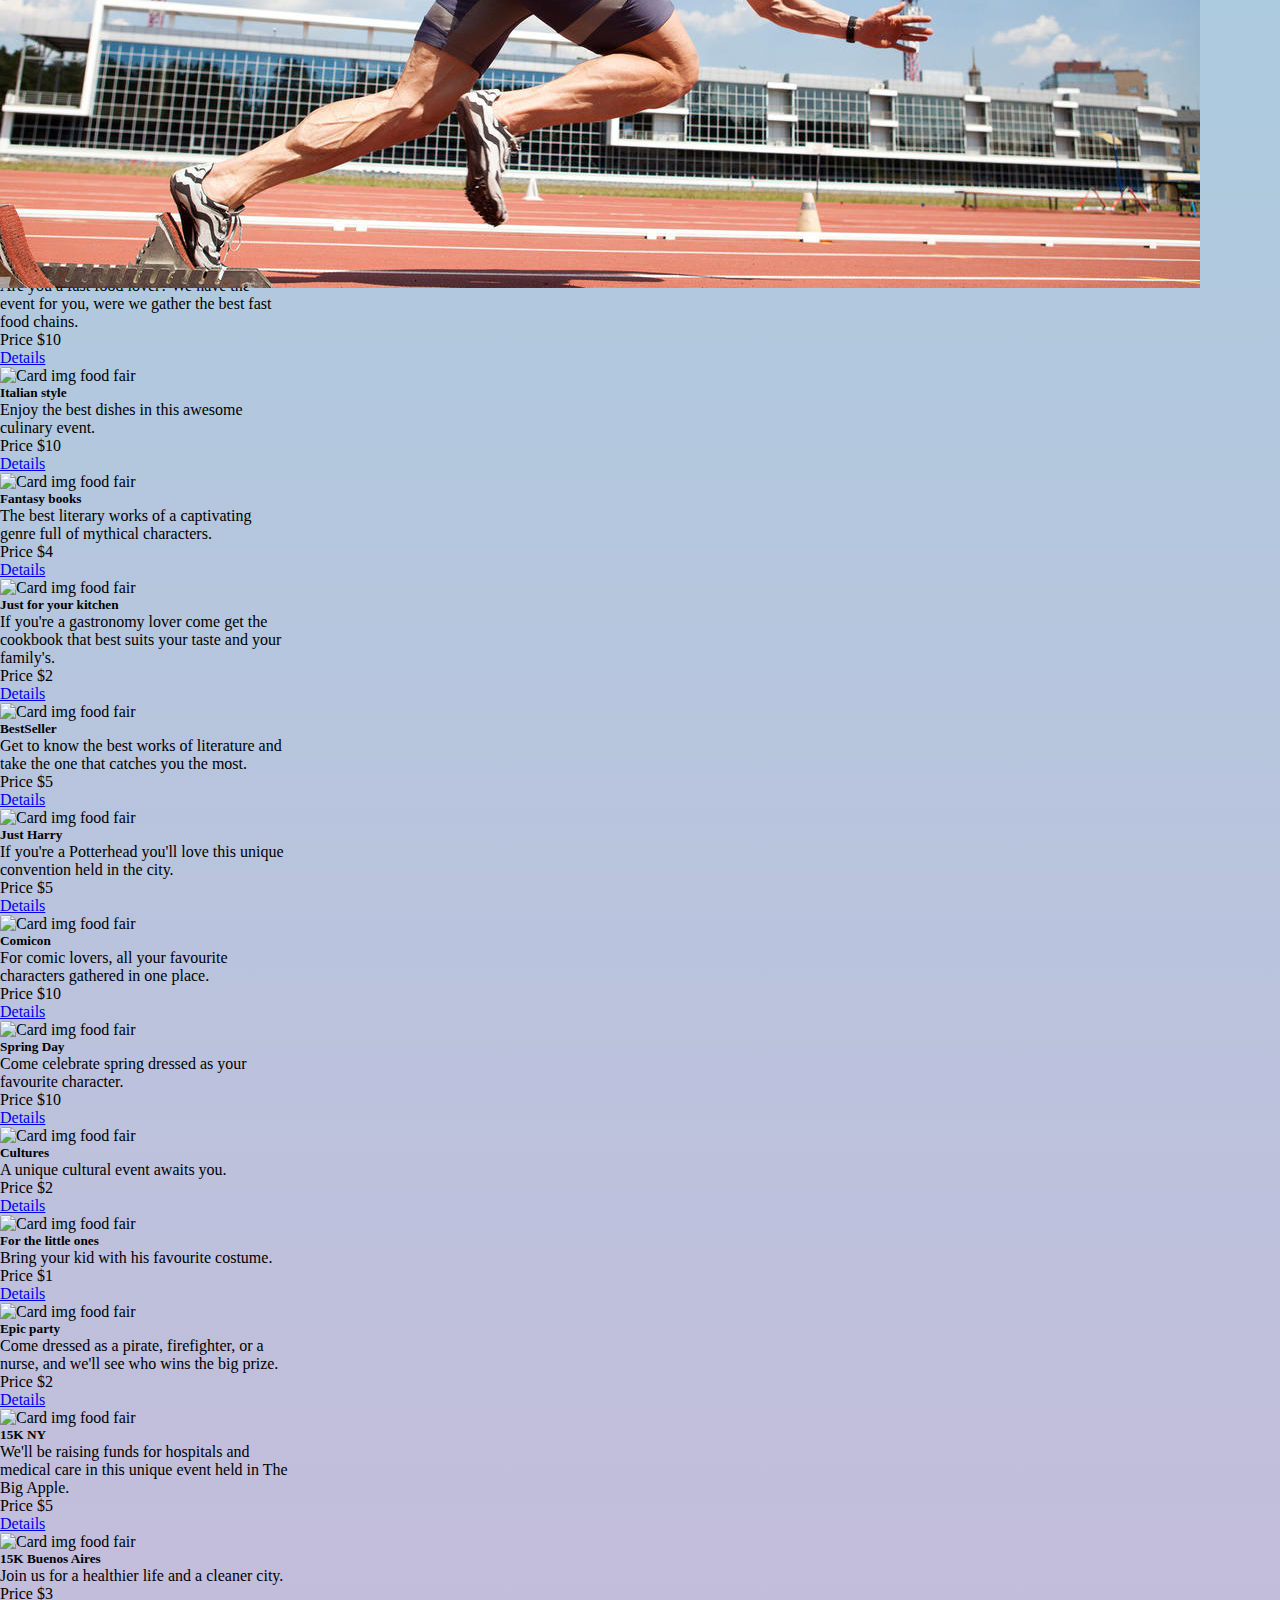
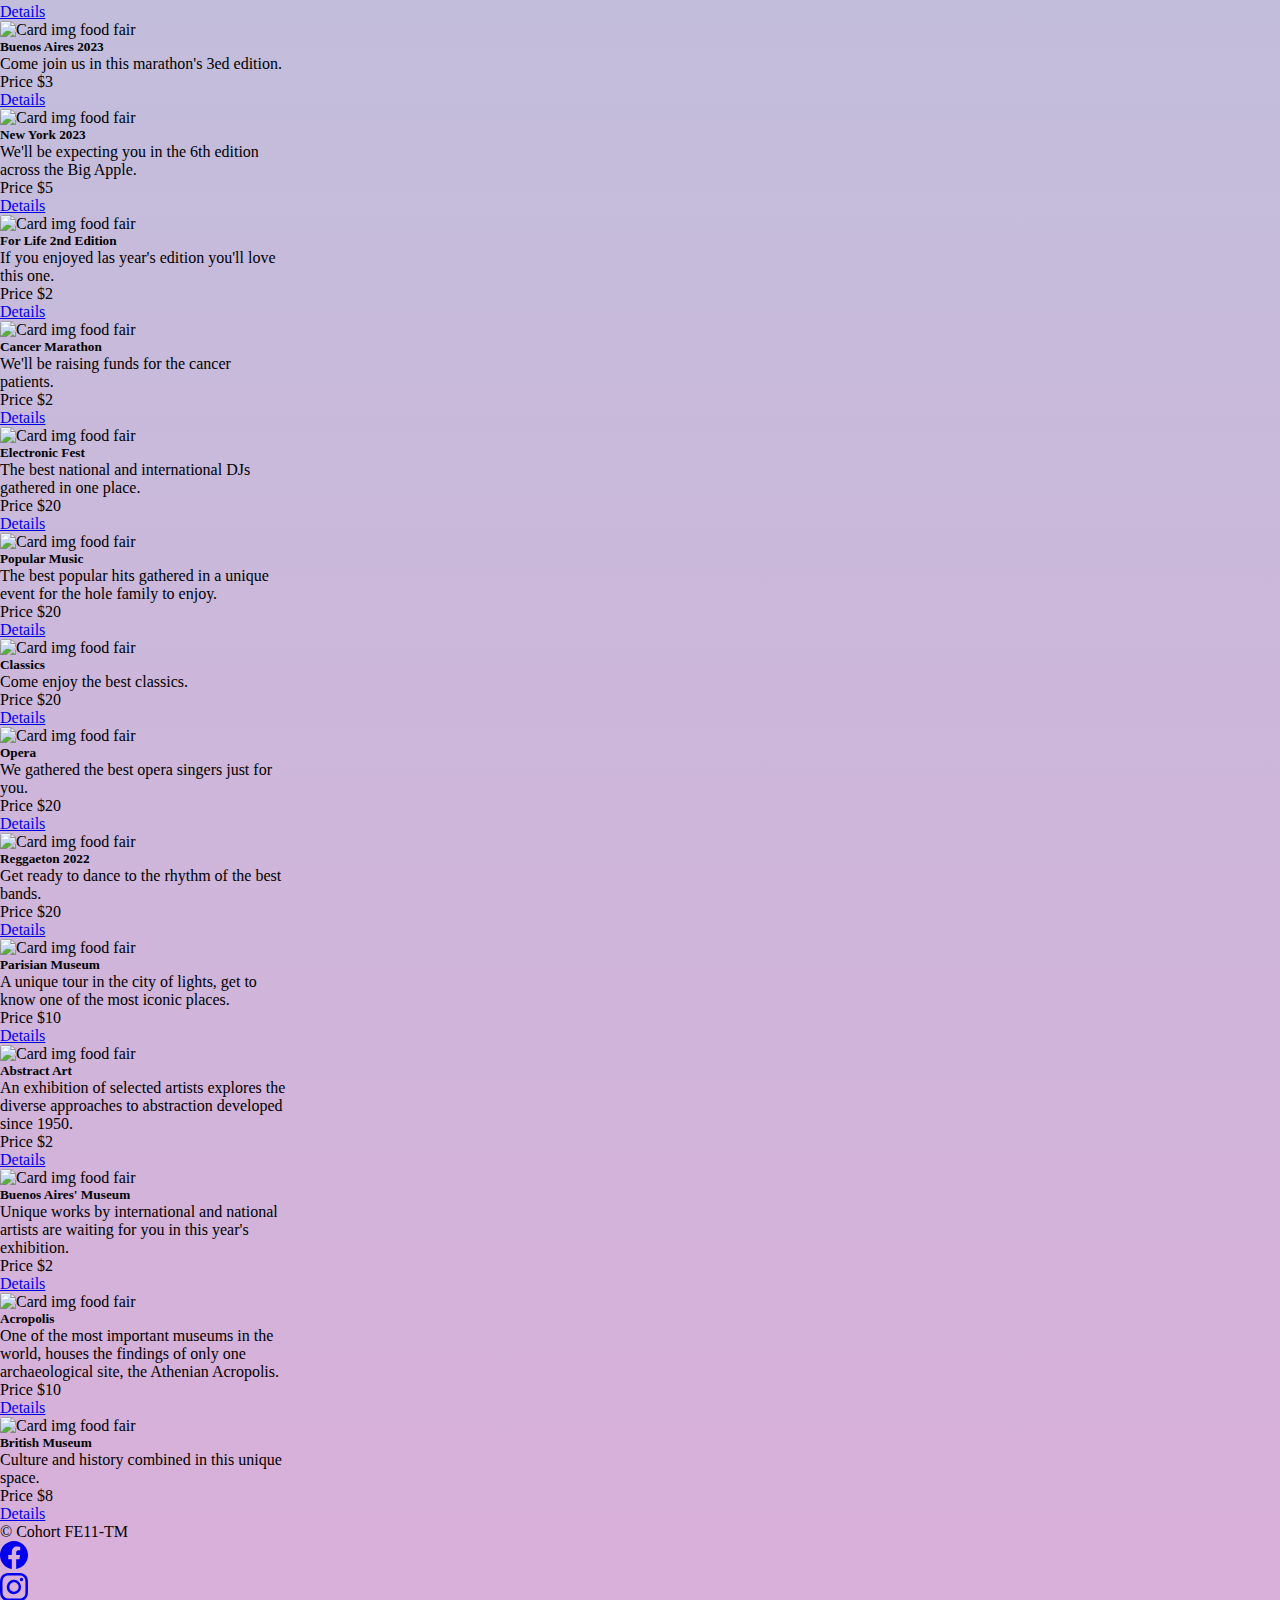
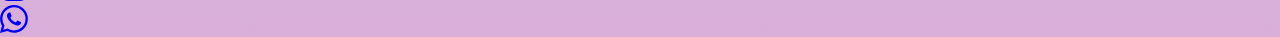
==== commit 89c9eae1: "Replacing the database with Amazing Events API data" ====
--- a/index.html
+++ b/index.html
@@ -104,13 +104,12 @@
         <div class="d-flex flex-wrap">
             <form class="search d-flex col-12 col-lg-3 me-5 border-redonded-8px m-2">
                 <input class="form-control" type="search" placeholder="Search" aria-label="Search">
-                <button class="btn btn-outline-success" type="submit"><i class="bi bi-search"></i></button>
             </form>
         </div>
         <div class="container d-flex">
             <div id="contenedorCard"
-                class="card-group row  row-cols-sm-1 row-cols-md-2 row-cols-lg-3 justify-content-center p-2 ">
-               <!-- <template class="plantilla">
+                class="card-group d-flex flex-wrap gap-2 justify-content-around">
+                <!-- <template class="plantilla">
                     <div class="d-flex mb-3 justify-content-center">
                         <div class="card h-100 border-redonded-8px shadow-sm p-1 $gray-500 aling-items-center">
                             <div class="card-body d-flex flex-column">
@@ -203,8 +202,7 @@
     <script src="https://cdn.jsdelivr.net/npm/bootstrap@5.3.0-alpha1/dist/js/bootstrap.bundle.min.js"
         integrity="sha384-w76AqPfDkMBDXo30jS1Sgez6pr3x5MlQ1ZAGC+nuZB+EYdgRZgiwxhTBTkF7CXvN"
         crossorigin="anonymous"></script>
-    <script type="module" src="./assets/script/amazing.js"></script>
+    
     <script type="module" src="./assets/script/index.js"></script>
 </body>
-
 </html>--- a/assets/style/style.css
+++ b/assets/style/style.css
@@ -30,7 +30,7 @@
   border-top-right-radius: calc(0.25rem - 1px);
 }
 .card{
-    width: 18rem;
+    width: 18rem !important;
     gap: 5rem;
 }
 footer {
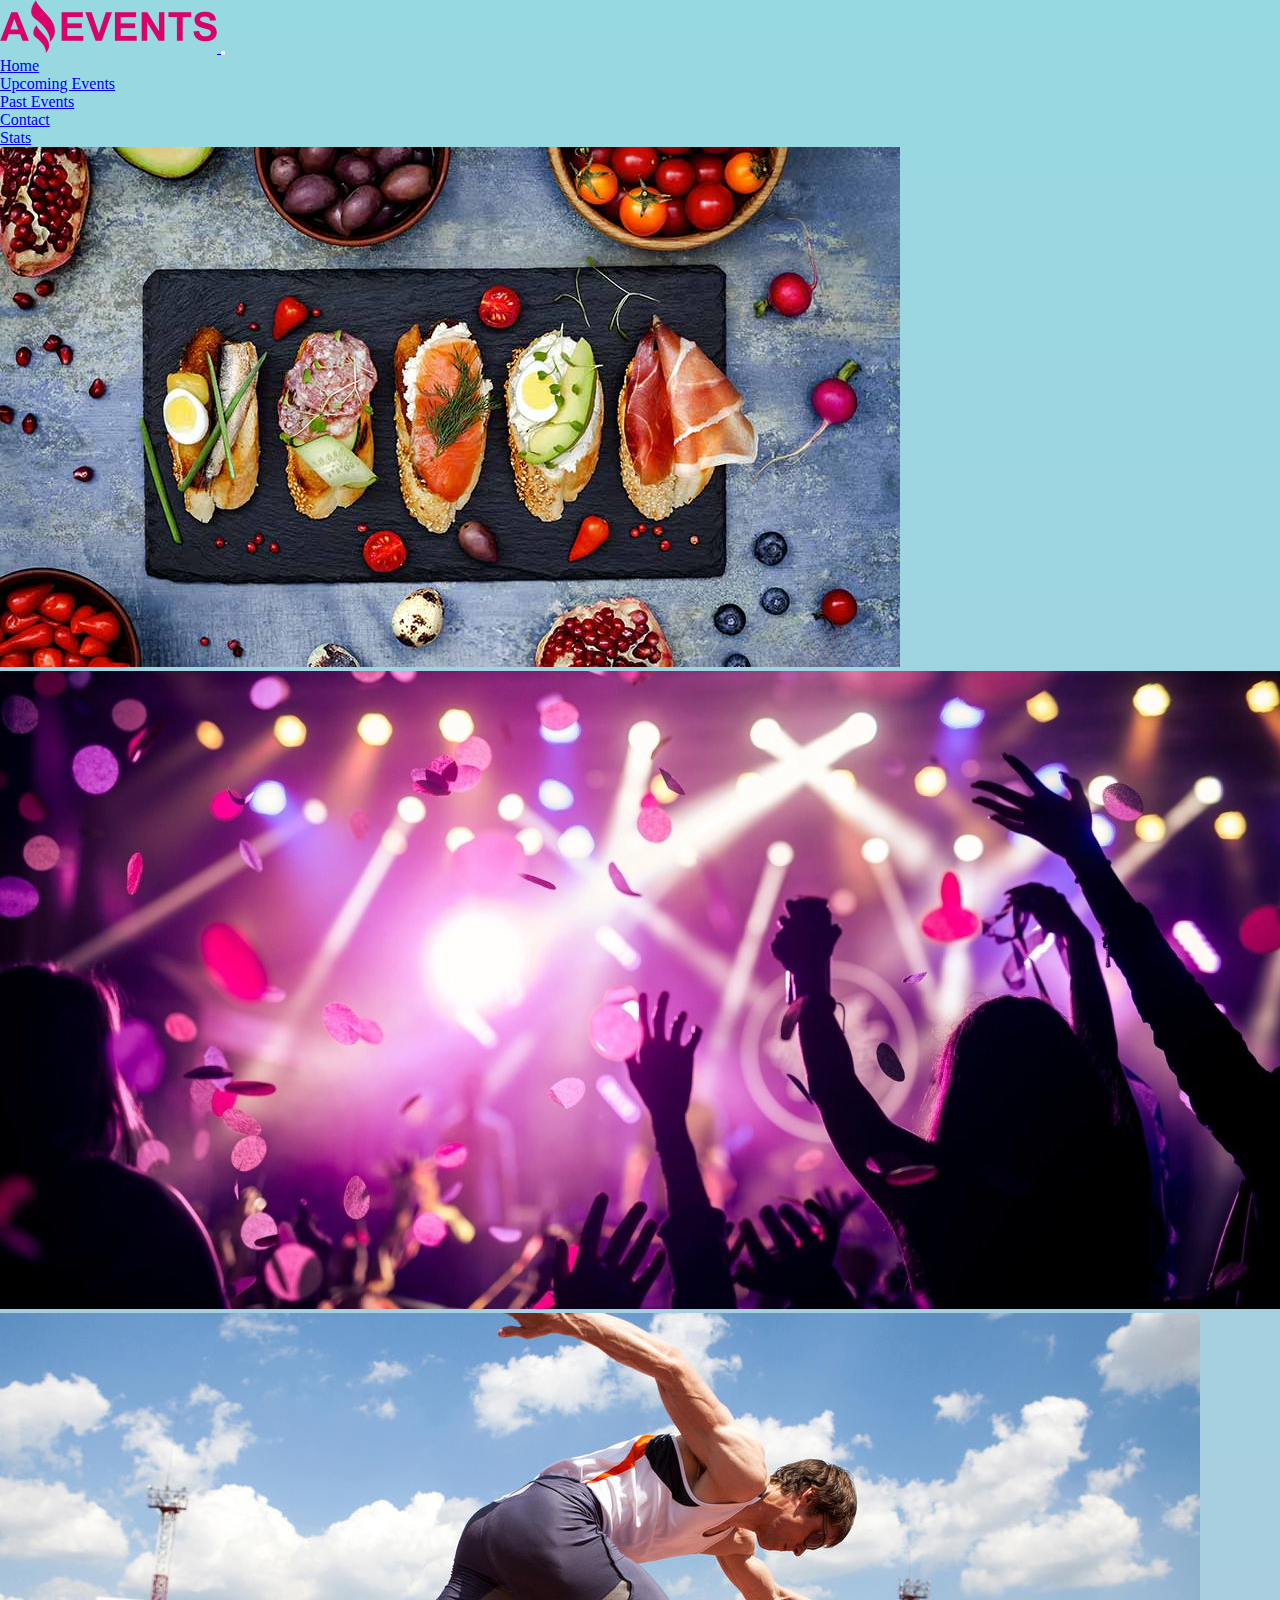
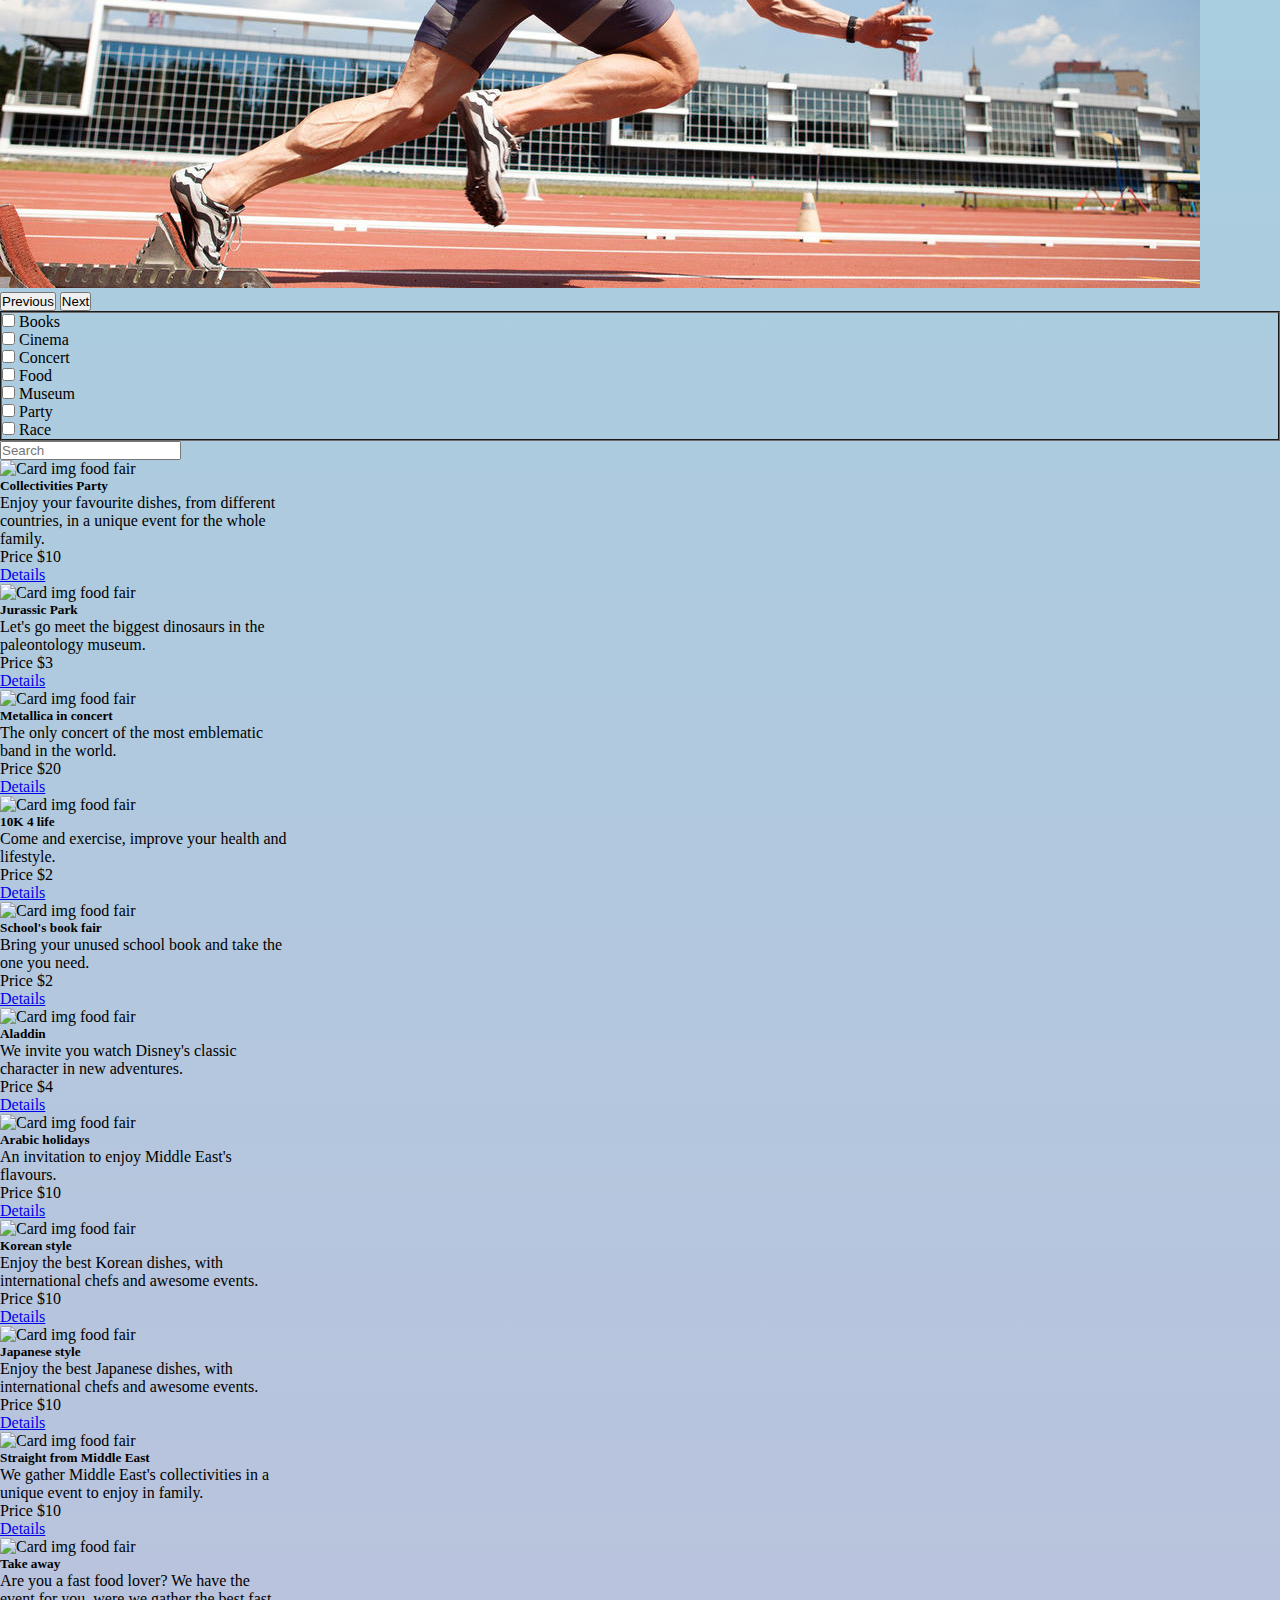
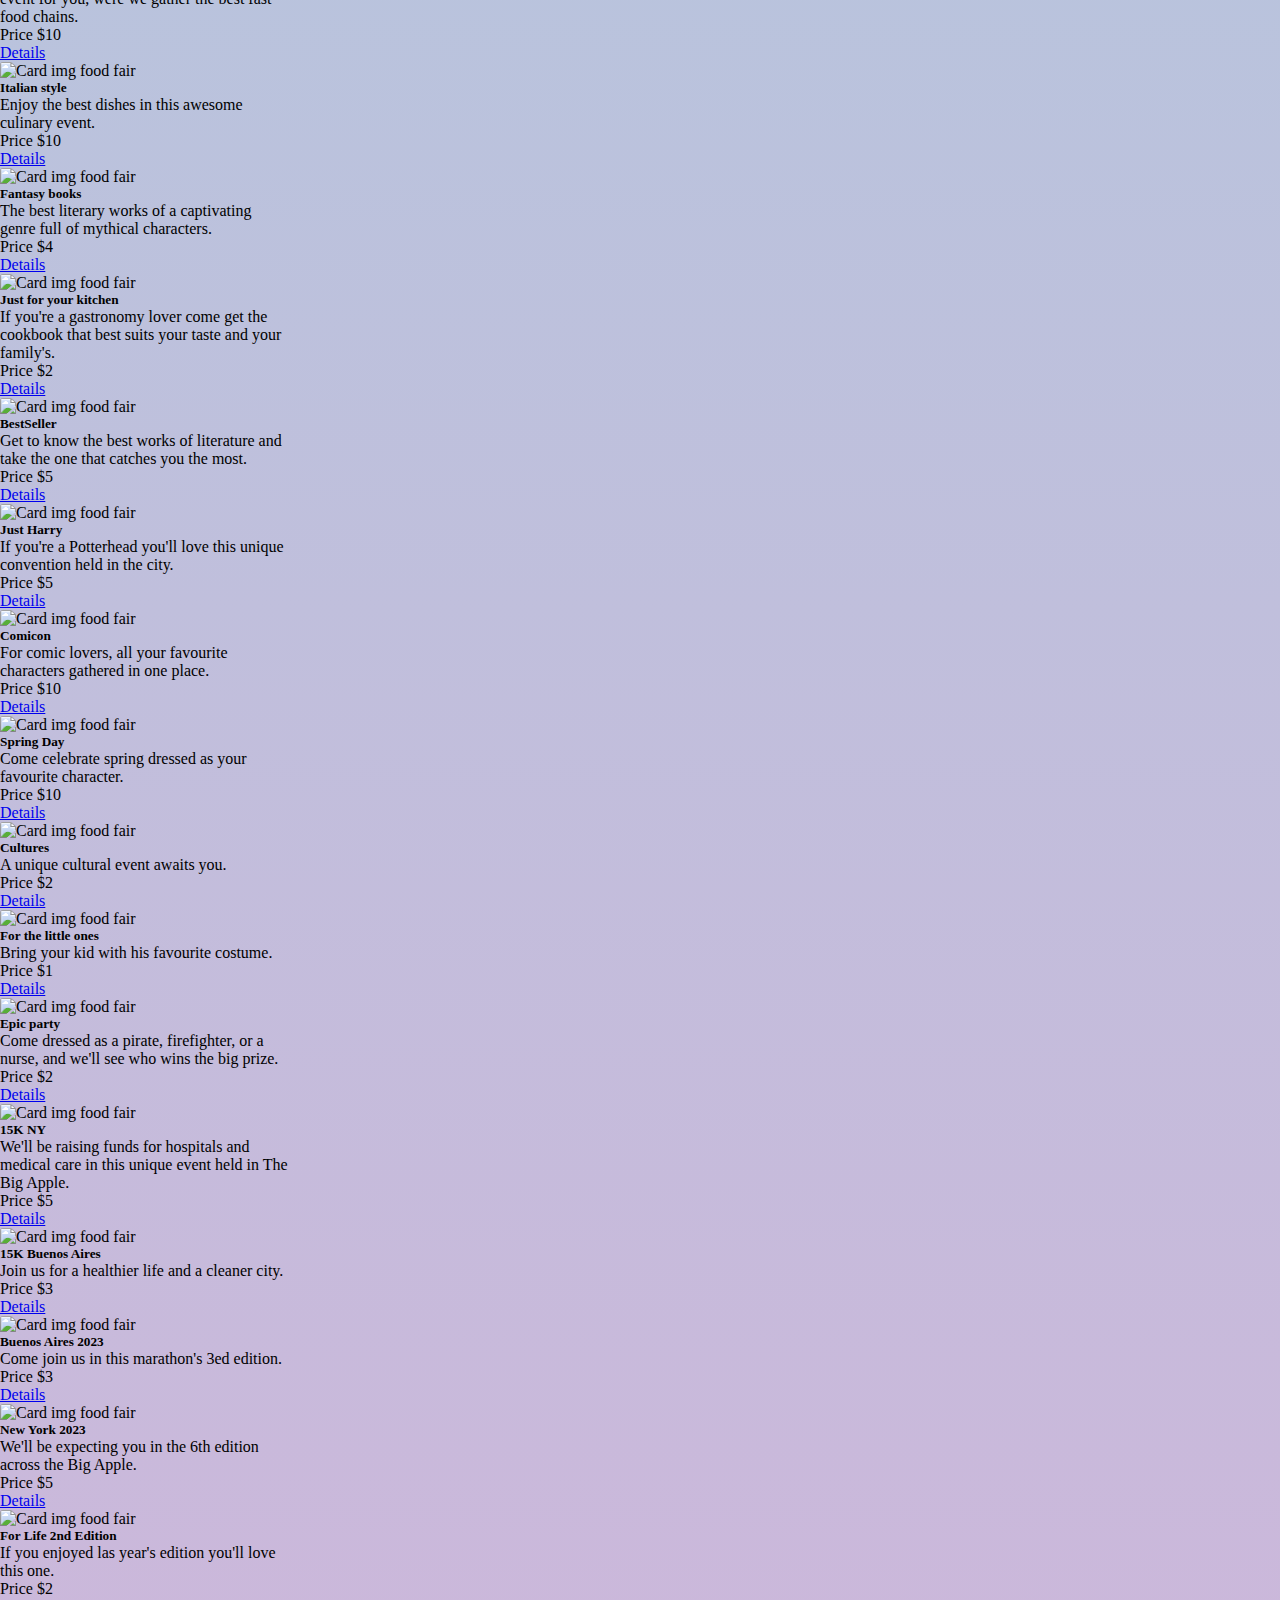
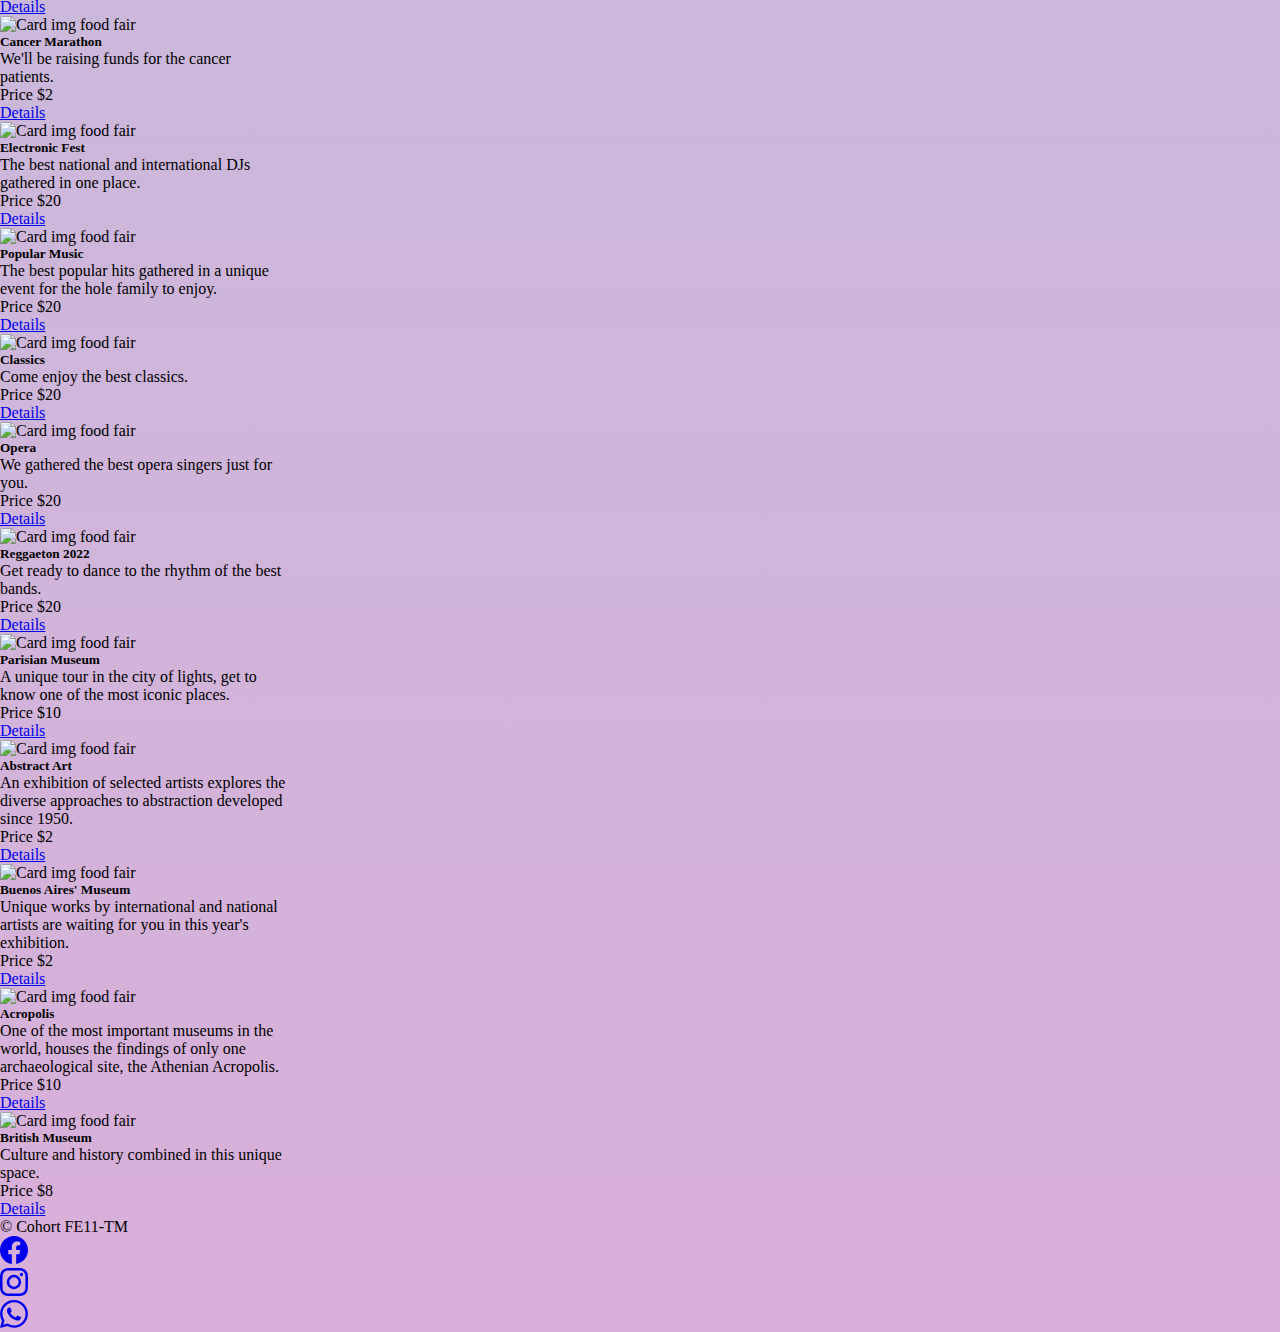
==== commit 4ee8e67b: "correciones de estilo en paginas y corrección de funcion en tabla upcoming" ====
--- a/index.html
+++ b/index.html
@@ -45,17 +45,16 @@
         </nav>
     </header>
     <main>
-        <div id="carouselExampleAutoplaying" class="border-sizing-border-box carousel slide" data-bs-ride="carousel">
-            <div class="carousel-inner">
-                <div class="carousel-item active">
-                    <img src="./assets/img/food.jpg" class="d-flex w-100" alt="img_food">
-                </div>
-                <div class="carousel-item">
-                    <img src="./assets/img/party.jpg" class="d-flex w-100" alt="img_party">
-                </div>
-                <div class="carousel-item">
-                    <img src="./assets/img/sports.jpg" class="d-flex w-100" alt="img_sports">
-                </div>
+        <div id="carouselExampleAutoplaying" class="carousel-inner border-sizing-border-box carousel slide"
+            data-bs-ride="carousel">
+            <div class="carousel-item active">
+                <img src="./assets/img/food.jpg" class="d-flex w-100" alt="img_food">
+            </div>
+            <div class="carousel-item">
+                <img src="./assets/img/party.jpg" class="d-flex w-100" alt="img_party">
+            </div>
+            <div class="carousel-item">
+                <img src="./assets/img/sports.jpg" class="d-flex w-100" alt="img_sports">
             </div>
             <button class="carousel-control-prev" type="button" data-bs-target="#carouselExampleAutoplaying"
                 data-bs-slide="prev">
@@ -107,8 +106,7 @@
             </form>
         </div>
         <div class="container d-flex">
-            <div id="contenedorCard"
-                class="card-group d-flex flex-wrap gap-2 justify-content-around">
+            <div id="contenedorCard" class="card-group d-flex flex-wrap gap-2 justify-content-around">
                 <!-- <template class="plantilla">
                     <div class="d-flex mb-3 justify-content-center">
                         <div class="card h-100 border-redonded-8px shadow-sm p-1 $gray-500 aling-items-center">
@@ -202,7 +200,8 @@
     <script src="https://cdn.jsdelivr.net/npm/bootstrap@5.3.0-alpha1/dist/js/bootstrap.bundle.min.js"
         integrity="sha384-w76AqPfDkMBDXo30jS1Sgez6pr3x5MlQ1ZAGC+nuZB+EYdgRZgiwxhTBTkF7CXvN"
         crossorigin="anonymous"></script>
-    
+
     <script type="module" src="./assets/script/index.js"></script>
 </body>
+
 </html>--- a/assets/style/style.css
+++ b/assets/style/style.css
@@ -7,13 +7,13 @@
   min-height: 10vh;
 }
 body {
-  min-height: 85vh;
+  min-height: 100vh;
   background-color: #d9afd9;
   background-image: linear-gradient(0deg, #d9afd9 0%, #97d9e1 100%);
 }
 main {
 
-  min-height: 70vh;
+  min-height: 85vh;
 }
 /* .contenedor {
   display: flex;
@@ -46,8 +46,7 @@
 .nav {
   margin-inline: -40rem;
 }
-#carouselExampleAutoplaying .carousel-inner,
-carousel-item {
+#carouselExampleAutoplaying .carousel-inner .carousel-item{
  /*  border: groove;*/
   position: relative; 
   object-fit: cover;
@@ -58,9 +57,6 @@
   border-style: groove;
 }
 
-/* div form.d-flex {
-  margin-left: 25rem;
-} */
 .contact{
   width: 20rem;
 }
@@ -78,4 +74,15 @@
 td,
 th {
   border: 1px solid black;
+  justify-content: space-around;
+  text-align: center;
 }
+.titletable{
+  text-align: center;
+  text-transform: uppercase;
+  color: rgb(151, 41, 59) ;
+}
+tr{
+  justify-content: space-around;
+  text-align: center;
+}